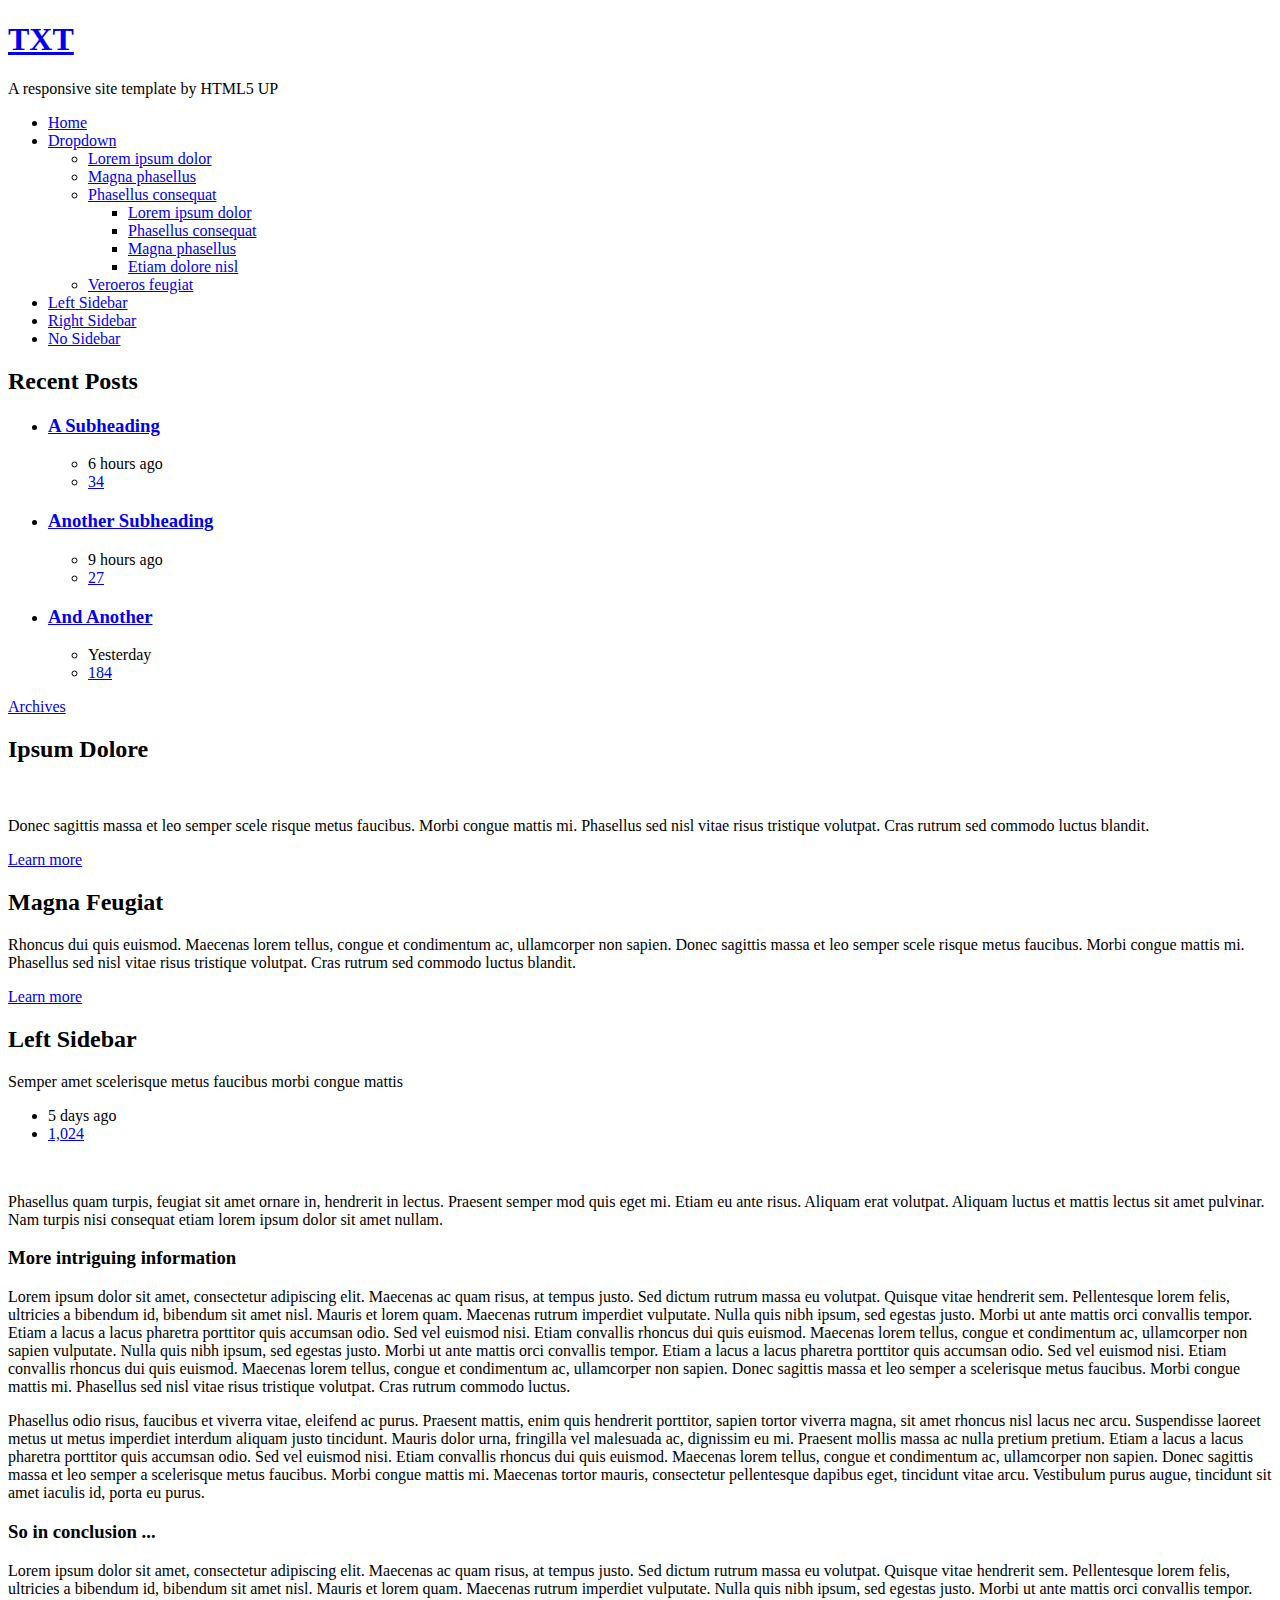
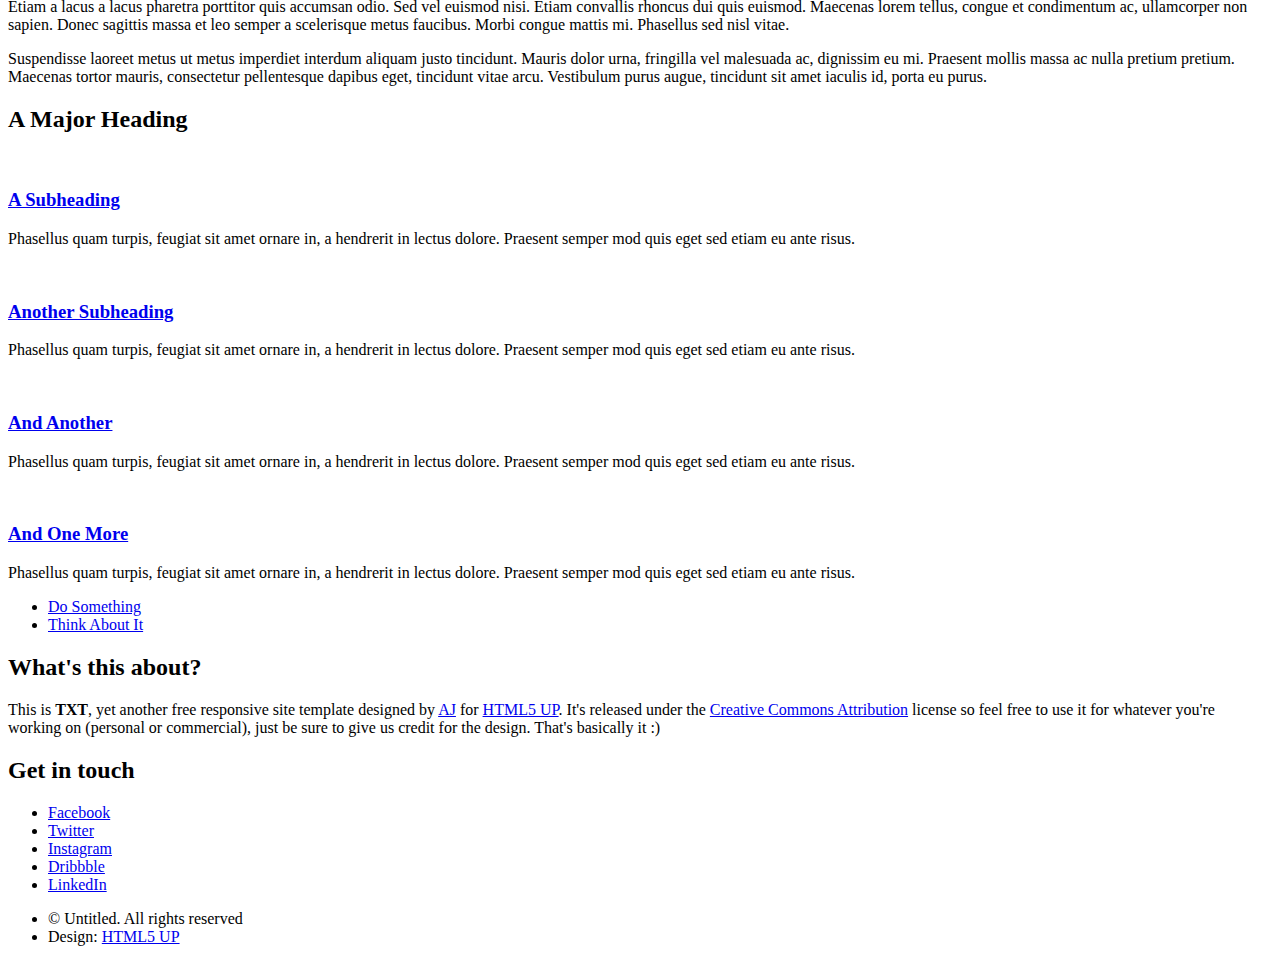
==== left-sidebar.html @ aaeebb62 "commit 4" ====
<!DOCTYPE HTML>
<!--
	TXT by HTML5 UP
	html5up.net | @ajlkn
	Free for personal and commercial use under the CCA 3.0 license (html5up.net/license)
-->
<html>
	<head>
		<title>Left Sidebar - TXT by HTML5 UP</title>
		<meta charset="utf-8" />
		<meta name="viewport" content="width=device-width, initial-scale=1, user-scalable=no" />
		<link rel="stylesheet" href="assets/css/main.css" />
	</head>
	<body class="is-preload">
		<div id="page-wrapper">

			<!-- Header -->
				<header id="header">
					<div class="logo container">
						<div>
							<h1><a href="index.html" id="logo">TXT</a></h1>
							<p>A responsive site template by HTML5 UP</p>
						</div>
					</div>
				</header>

			<!-- Nav -->
				<nav id="nav">
					<ul>
						<li><a href="index.html">Home</a></li>
						<li>
							<a href="#">Dropdown</a>
							<ul>
								<li><a href="#">Lorem ipsum dolor</a></li>
								<li><a href="#">Magna phasellus</a></li>
								<li>
									<a href="#">Phasellus consequat</a>
									<ul>
										<li><a href="#">Lorem ipsum dolor</a></li>
										<li><a href="#">Phasellus consequat</a></li>
										<li><a href="#">Magna phasellus</a></li>
										<li><a href="#">Etiam dolore nisl</a></li>
									</ul>
								</li>
								<li><a href="#">Veroeros feugiat</a></li>
							</ul>
						</li>
						<li class="current"><a href="left-sidebar.html">Left Sidebar</a></li>
						<li><a href="right-sidebar.html">Right Sidebar</a></li>
						<li><a href="no-sidebar.html">No Sidebar</a></li>
					</ul>
				</nav>

			<!-- Main -->
				<section id="main">
					<div class="container">
						<div class="row">
							<div class="col-3 col-12-medium">
								<div class="sidebar">

									<!-- Sidebar -->

										<!-- Recent Posts -->
											<section>
												<h2 class="major"><span>Recent Posts</span></h2>
												<ul class="divided">
													<li>
														<article class="box post-summary">
															<h3><a href="#">A Subheading</a></h3>
															<ul class="meta">
																<li class="icon fa-clock">6 hours ago</li>
																<li class="icon fa-comments"><a href="#">34</a></li>
															</ul>
														</article>
													</li>
													<li>
														<article class="box post-summary">
															<h3><a href="#">Another Subheading</a></h3>
															<ul class="meta">
																<li class="icon fa-clock">9 hours ago</li>
																<li class="icon fa-comments"><a href="#">27</a></li>
															</ul>
														</article>
													</li>
													<li>
														<article class="box post-summary">
															<h3><a href="#">And Another</a></h3>
															<ul class="meta">
																<li class="icon fa-clock">Yesterday</li>
																<li class="icon fa-comments"><a href="#">184</a></li>
															</ul>
														</article>
													</li>
												</ul>
												<a href="#" class="button alt">Archives</a>
											</section>

										<!-- Something -->
											<section>
												<h2 class="major"><span>Ipsum Dolore</span></h2>
												<a href="#" class="image featured"><img src="images/pic03.jpg" alt="" /></a>
												<p>
													Donec sagittis massa et leo semper scele risque metus faucibus. Morbi congue mattis mi.
													Phasellus sed nisl vitae risus tristique volutpat. Cras rutrum sed commodo luctus blandit.
												</p>
												<a href="#" class="button alt">Learn more</a>
											</section>

										<!-- Something -->
											<section>
												<h2 class="major"><span>Magna Feugiat</span></h2>
												<p>
													Rhoncus dui quis euismod. Maecenas lorem tellus, congue et condimentum ac, ullamcorper non sapien.
													Donec sagittis massa et leo semper scele risque metus faucibus. Morbi congue mattis mi.
													Phasellus sed nisl vitae risus tristique volutpat. Cras rutrum sed commodo luctus blandit.
												</p>
												<a href="#" class="button alt">Learn more</a>
											</section>

								</div>
							</div>
							<div class="col-9 col-12-medium imp-medium">
								<div class="content">

									<!-- Content -->

										<article class="box page-content">

											<header>
												<h2>Left Sidebar</h2>
												<p>Semper amet scelerisque metus faucibus morbi congue mattis</p>
												<ul class="meta">
													<li class="icon fa-clock">5 days ago</li>
													<li class="icon fa-comments"><a href="#">1,024</a></li>
												</ul>
											</header>

											<section>
												<span class="image featured"><img src="images/pic05.jpg" alt="" /></span>
												<p>
													Phasellus quam turpis, feugiat sit amet ornare in, hendrerit in lectus.
													Praesent semper mod quis eget mi. Etiam eu ante risus. Aliquam erat volutpat.
													Aliquam luctus et mattis lectus sit amet pulvinar. Nam turpis nisi
													consequat etiam lorem ipsum dolor sit amet nullam.
												</p>
											</section>

											<section>
												<h3>More intriguing information</h3>
												<p>
													Lorem ipsum dolor sit amet, consectetur adipiscing elit. Maecenas ac quam risus, at tempus
													justo. Sed dictum rutrum massa eu volutpat. Quisque vitae hendrerit sem. Pellentesque lorem felis,
													ultricies a bibendum id, bibendum sit amet nisl. Mauris et lorem quam. Maecenas rutrum imperdiet
													vulputate. Nulla quis nibh ipsum, sed egestas justo. Morbi ut ante mattis orci convallis tempor.
													Etiam a lacus a lacus pharetra porttitor quis accumsan odio. Sed vel euismod nisi. Etiam convallis
													rhoncus dui quis euismod. Maecenas lorem tellus, congue et condimentum ac, ullamcorper non sapien
													vulputate. Nulla quis nibh ipsum, sed egestas justo. Morbi ut ante mattis orci convallis tempor.
													Etiam a lacus a lacus pharetra porttitor quis accumsan odio. Sed vel euismod nisi. Etiam convallis
													rhoncus dui quis euismod. Maecenas lorem tellus, congue et condimentum ac, ullamcorper non sapien.
													Donec sagittis massa et leo semper a scelerisque metus faucibus. Morbi congue mattis mi.
													Phasellus sed nisl vitae risus tristique volutpat. Cras rutrum commodo luctus.
												</p>
												<p>
													Phasellus odio risus, faucibus et viverra vitae, eleifend ac purus. Praesent mattis, enim
													quis hendrerit porttitor, sapien tortor viverra magna, sit amet rhoncus nisl lacus nec arcu.
													Suspendisse laoreet metus ut metus imperdiet interdum aliquam justo tincidunt. Mauris dolor urna,
													fringilla vel malesuada ac, dignissim eu mi. Praesent mollis massa ac nulla pretium pretium.
													Etiam a lacus a lacus pharetra porttitor quis accumsan odio. Sed vel euismod nisi. Etiam convallis
													rhoncus dui quis euismod. Maecenas lorem tellus, congue et condimentum ac, ullamcorper non sapien.
													Donec sagittis massa et leo semper a scelerisque metus faucibus. Morbi congue mattis mi.
													Maecenas tortor mauris, consectetur pellentesque dapibus eget, tincidunt vitae arcu.
													Vestibulum purus augue, tincidunt sit amet iaculis id, porta eu purus.
												</p>
											</section>

											<section>
												<h3>So in conclusion ...</h3>
												<p>
													Lorem ipsum dolor sit amet, consectetur adipiscing elit. Maecenas ac quam risus, at tempus
													justo. Sed dictum rutrum massa eu volutpat. Quisque vitae hendrerit sem. Pellentesque lorem felis,
													ultricies a bibendum id, bibendum sit amet nisl. Mauris et lorem quam. Maecenas rutrum imperdiet
													vulputate. Nulla quis nibh ipsum, sed egestas justo. Morbi ut ante mattis orci convallis tempor.
													Etiam a lacus a lacus pharetra porttitor quis accumsan odio. Sed vel euismod nisi. Etiam convallis
													rhoncus dui quis euismod. Maecenas lorem tellus, congue et condimentum ac, ullamcorper non sapien.
													Donec sagittis massa et leo semper a scelerisque metus faucibus. Morbi congue mattis mi.
													Phasellus sed nisl vitae.
												</p>
												<p>
													Suspendisse laoreet metus ut metus imperdiet interdum aliquam justo tincidunt. Mauris dolor urna,
													fringilla vel malesuada ac, dignissim eu mi. Praesent mollis massa ac nulla pretium pretium.
													Maecenas tortor mauris, consectetur pellentesque dapibus eget, tincidunt vitae arcu.
													Vestibulum purus augue, tincidunt sit amet iaculis id, porta eu purus.
												</p>
											</section>

										</article>

								</div>
							</div>
							<div class="col-12">

								<!-- Features -->
									<section class="box features">
										<h2 class="major"><span>A Major Heading</span></h2>
										<div>
											<div class="row">
												<div class="col-3 col-6-medium col-12-small">

													<!-- Feature -->
														<section class="box feature">
															<a href="#" class="image featured"><img src="images/pic01.jpg" alt="" /></a>
															<h3><a href="#">A Subheading</a></h3>
															<p>
																Phasellus quam turpis, feugiat sit amet ornare in, a hendrerit in
																lectus dolore. Praesent semper mod quis eget sed etiam eu ante risus.
															</p>
														</section>

												</div>
												<div class="col-3 col-6-medium col-12-small">

													<!-- Feature -->
														<section class="box feature">
															<a href="#" class="image featured"><img src="images/pic02.jpg" alt="" /></a>
															<h3><a href="#">Another Subheading</a></h3>
															<p>
																Phasellus quam turpis, feugiat sit amet ornare in, a hendrerit in
																lectus dolore. Praesent semper mod quis eget sed etiam eu ante risus.
															</p>
														</section>

												</div>
												<div class="col-3 col-6-medium col-12-small">

													<!-- Feature -->
														<section class="box feature">
															<a href="#" class="image featured"><img src="images/pic03.jpg" alt="" /></a>
															<h3><a href="#">And Another</a></h3>
															<p>
																Phasellus quam turpis, feugiat sit amet ornare in, a hendrerit in
																lectus dolore. Praesent semper mod quis eget sed etiam eu ante risus.
															</p>
														</section>

												</div>
												<div class="col-3 col-6-medium col-12-small">

													<!-- Feature -->
														<section class="box feature">
															<a href="#" class="image featured"><img src="images/pic04.jpg" alt="" /></a>
															<h3><a href="#">And One More</a></h3>
															<p>
																Phasellus quam turpis, feugiat sit amet ornare in, a hendrerit in
																lectus dolore. Praesent semper mod quis eget sed etiam eu ante risus.
															</p>
														</section>

												</div>
												<div class="col-12">
													<ul class="actions">
														<li><a href="#" class="button large">Do Something</a></li>
														<li><a href="#" class="button alt large">Think About It</a></li>
													</ul>
												</div>
											</div>
										</div>
									</section>

							</div>
						</div>
					</div>
				</section>

			<!-- Footer -->
				<footer id="footer">
					<div class="container">
						<div class="row gtr-200">
							<div class="col-12">

								<!-- About -->
									<section>
										<h2 class="major"><span>What's this about?</span></h2>
										<p>
											This is <strong>TXT</strong>, yet another free responsive site template designed by
											<a href="http://twitter.com/ajlkn">AJ</a> for <a href="http://html5up.net">HTML5 UP</a>. It's released under the
											<a href="http://html5up.net/license/">Creative Commons Attribution</a> license so feel free to use it for
											whatever you're working on (personal or commercial), just be sure to give us credit for the design.
											That's basically it :)
										</p>
									</section>

							</div>
							<div class="col-12">

								<!-- Contact -->
									<section>
										<h2 class="major"><span>Get in touch</span></h2>
										<ul class="contact">
											<li><a class="icon brands fa-facebook-f" href="#"><span class="label">Facebook</span></a></li>
											<li><a class="icon brands fa-twitter" href="#"><span class="label">Twitter</span></a></li>
											<li><a class="icon brands fa-instagram" href="#"><span class="label">Instagram</span></a></li>
											<li><a class="icon brands fa-dribbble" href="#"><span class="label">Dribbble</span></a></li>
											<li><a class="icon brands fa-linkedin-in" href="#"><span class="label">LinkedIn</span></a></li>
										</ul>
									</section>

							</div>
						</div>

						<!-- Copyright -->
							<div id="copyright">
								<ul class="menu">
									<li>&copy; Untitled. All rights reserved</li><li>Design: <a href="http://html5up.net">HTML5 UP</a></li>
								</ul>
							</div>

					</div>
				</footer>

		</div>

		<!-- Scripts -->
			<script src="assets/js/jquery.min.js"></script>
			<script src="assets/js/jquery.dropotron.min.js"></script>
			<script src="assets/js/jquery.scrolly.min.js"></script>
			<script src="assets/js/browser.min.js"></script>
			<script src="assets/js/breakpoints.min.js"></script>
			<script src="assets/js/util.js"></script>
			<script src="assets/js/main.js"></script>

	</body>
</html>
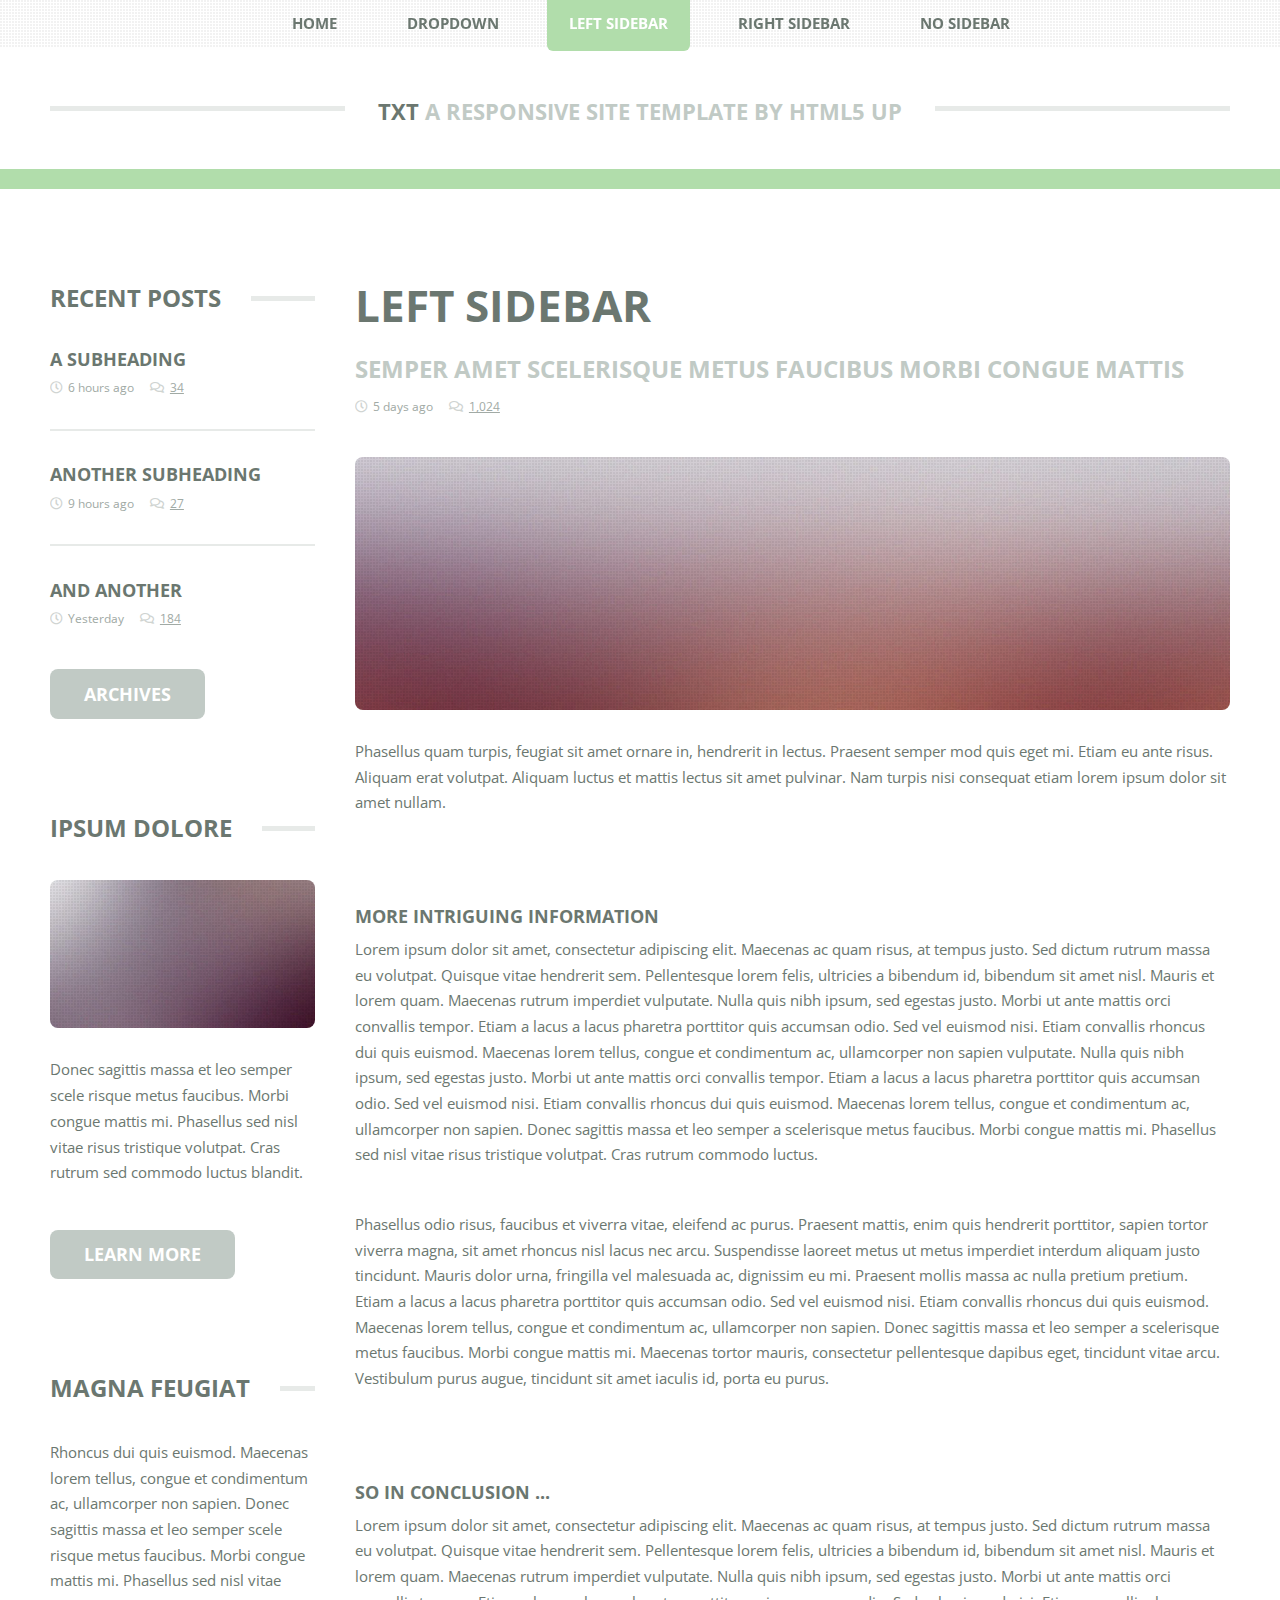
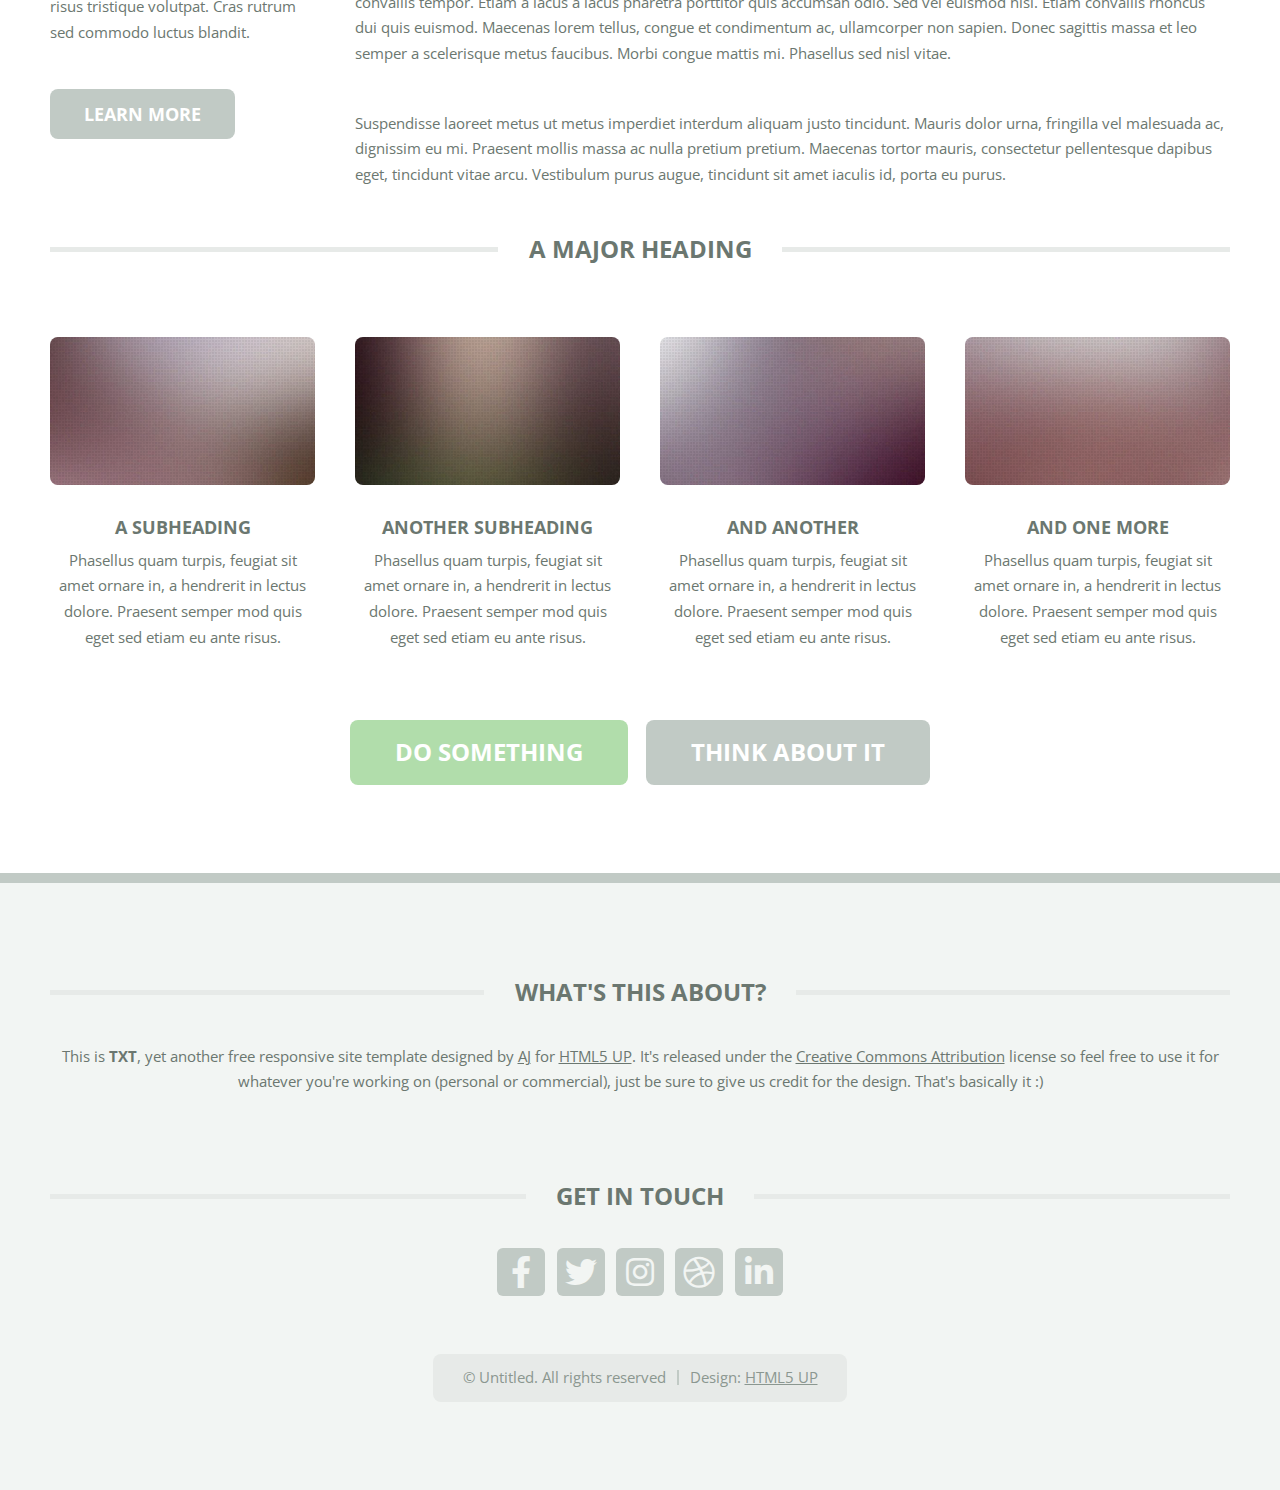
==== commit 6afbe185: "added again" ====
--- a/left-sidebar.html
+++ b/left-sidebar.html
@@ -1,332 +1,332 @@
-<!DOCTYPE HTML>
-<!--
-	TXT by HTML5 UP
-	html5up.net | @ajlkn
-	Free for personal and commercial use under the CCA 3.0 license (html5up.net/license)
--->
-<html>
-	<head>
-		<title>Left Sidebar - TXT by HTML5 UP</title>
-		<meta charset="utf-8" />
-		<meta name="viewport" content="width=device-width, initial-scale=1, user-scalable=no" />
-		<link rel="stylesheet" href="assets/css/main.css" />
-	</head>
-	<body class="is-preload">
-		<div id="page-wrapper">
-
-			<!-- Header -->
-				<header id="header">
-					<div class="logo container">
-						<div>
-							<h1><a href="index.html" id="logo">TXT</a></h1>
-							<p>A responsive site template by HTML5 UP</p>
-						</div>
-					</div>
-				</header>
-
-			<!-- Nav -->
-				<nav id="nav">
-					<ul>
-						<li><a href="index.html">Home</a></li>
-						<li>
-							<a href="#">Dropdown</a>
-							<ul>
-								<li><a href="#">Lorem ipsum dolor</a></li>
-								<li><a href="#">Magna phasellus</a></li>
-								<li>
-									<a href="#">Phasellus consequat</a>
-									<ul>
-										<li><a href="#">Lorem ipsum dolor</a></li>
-										<li><a href="#">Phasellus consequat</a></li>
-										<li><a href="#">Magna phasellus</a></li>
-										<li><a href="#">Etiam dolore nisl</a></li>
-									</ul>
-								</li>
-								<li><a href="#">Veroeros feugiat</a></li>
-							</ul>
-						</li>
-						<li class="current"><a href="left-sidebar.html">Left Sidebar</a></li>
-						<li><a href="right-sidebar.html">Right Sidebar</a></li>
-						<li><a href="no-sidebar.html">No Sidebar</a></li>
-					</ul>
-				</nav>
-
-			<!-- Main -->
-				<section id="main">
-					<div class="container">
-						<div class="row">
-							<div class="col-3 col-12-medium">
-								<div class="sidebar">
-
-									<!-- Sidebar -->
-
-										<!-- Recent Posts -->
-											<section>
-												<h2 class="major"><span>Recent Posts</span></h2>
-												<ul class="divided">
-													<li>
-														<article class="box post-summary">
-															<h3><a href="#">A Subheading</a></h3>
-															<ul class="meta">
-																<li class="icon fa-clock">6 hours ago</li>
-																<li class="icon fa-comments"><a href="#">34</a></li>
-															</ul>
-														</article>
-													</li>
-													<li>
-														<article class="box post-summary">
-															<h3><a href="#">Another Subheading</a></h3>
-															<ul class="meta">
-																<li class="icon fa-clock">9 hours ago</li>
-																<li class="icon fa-comments"><a href="#">27</a></li>
-															</ul>
-														</article>
-													</li>
-													<li>
-														<article class="box post-summary">
-															<h3><a href="#">And Another</a></h3>
-															<ul class="meta">
-																<li class="icon fa-clock">Yesterday</li>
-																<li class="icon fa-comments"><a href="#">184</a></li>
-															</ul>
-														</article>
-													</li>
-												</ul>
-												<a href="#" class="button alt">Archives</a>
-											</section>
-
-										<!-- Something -->
-											<section>
-												<h2 class="major"><span>Ipsum Dolore</span></h2>
-												<a href="#" class="image featured"><img src="images/pic03.jpg" alt="" /></a>
-												<p>
-													Donec sagittis massa et leo semper scele risque metus faucibus. Morbi congue mattis mi.
-													Phasellus sed nisl vitae risus tristique volutpat. Cras rutrum sed commodo luctus blandit.
-												</p>
-												<a href="#" class="button alt">Learn more</a>
-											</section>
-
-										<!-- Something -->
-											<section>
-												<h2 class="major"><span>Magna Feugiat</span></h2>
-												<p>
-													Rhoncus dui quis euismod. Maecenas lorem tellus, congue et condimentum ac, ullamcorper non sapien.
-													Donec sagittis massa et leo semper scele risque metus faucibus. Morbi congue mattis mi.
-													Phasellus sed nisl vitae risus tristique volutpat. Cras rutrum sed commodo luctus blandit.
-												</p>
-												<a href="#" class="button alt">Learn more</a>
-											</section>
-
-								</div>
-							</div>
-							<div class="col-9 col-12-medium imp-medium">
-								<div class="content">
-
-									<!-- Content -->
-
-										<article class="box page-content">
-
-											<header>
-												<h2>Left Sidebar</h2>
-												<p>Semper amet scelerisque metus faucibus morbi congue mattis</p>
-												<ul class="meta">
-													<li class="icon fa-clock">5 days ago</li>
-													<li class="icon fa-comments"><a href="#">1,024</a></li>
-												</ul>
-											</header>
-
-											<section>
-												<span class="image featured"><img src="images/pic05.jpg" alt="" /></span>
-												<p>
-													Phasellus quam turpis, feugiat sit amet ornare in, hendrerit in lectus.
-													Praesent semper mod quis eget mi. Etiam eu ante risus. Aliquam erat volutpat.
-													Aliquam luctus et mattis lectus sit amet pulvinar. Nam turpis nisi
-													consequat etiam lorem ipsum dolor sit amet nullam.
-												</p>
-											</section>
-
-											<section>
-												<h3>More intriguing information</h3>
-												<p>
-													Lorem ipsum dolor sit amet, consectetur adipiscing elit. Maecenas ac quam risus, at tempus
-													justo. Sed dictum rutrum massa eu volutpat. Quisque vitae hendrerit sem. Pellentesque lorem felis,
-													ultricies a bibendum id, bibendum sit amet nisl. Mauris et lorem quam. Maecenas rutrum imperdiet
-													vulputate. Nulla quis nibh ipsum, sed egestas justo. Morbi ut ante mattis orci convallis tempor.
-													Etiam a lacus a lacus pharetra porttitor quis accumsan odio. Sed vel euismod nisi. Etiam convallis
-													rhoncus dui quis euismod. Maecenas lorem tellus, congue et condimentum ac, ullamcorper non sapien
-													vulputate. Nulla quis nibh ipsum, sed egestas justo. Morbi ut ante mattis orci convallis tempor.
-													Etiam a lacus a lacus pharetra porttitor quis accumsan odio. Sed vel euismod nisi. Etiam convallis
-													rhoncus dui quis euismod. Maecenas lorem tellus, congue et condimentum ac, ullamcorper non sapien.
-													Donec sagittis massa et leo semper a scelerisque metus faucibus. Morbi congue mattis mi.
-													Phasellus sed nisl vitae risus tristique volutpat. Cras rutrum commodo luctus.
-												</p>
-												<p>
-													Phasellus odio risus, faucibus et viverra vitae, eleifend ac purus. Praesent mattis, enim
-													quis hendrerit porttitor, sapien tortor viverra magna, sit amet rhoncus nisl lacus nec arcu.
-													Suspendisse laoreet metus ut metus imperdiet interdum aliquam justo tincidunt. Mauris dolor urna,
-													fringilla vel malesuada ac, dignissim eu mi. Praesent mollis massa ac nulla pretium pretium.
-													Etiam a lacus a lacus pharetra porttitor quis accumsan odio. Sed vel euismod nisi. Etiam convallis
-													rhoncus dui quis euismod. Maecenas lorem tellus, congue et condimentum ac, ullamcorper non sapien.
-													Donec sagittis massa et leo semper a scelerisque metus faucibus. Morbi congue mattis mi.
-													Maecenas tortor mauris, consectetur pellentesque dapibus eget, tincidunt vitae arcu.
-													Vestibulum purus augue, tincidunt sit amet iaculis id, porta eu purus.
-												</p>
-											</section>
-
-											<section>
-												<h3>So in conclusion ...</h3>
-												<p>
-													Lorem ipsum dolor sit amet, consectetur adipiscing elit. Maecenas ac quam risus, at tempus
-													justo. Sed dictum rutrum massa eu volutpat. Quisque vitae hendrerit sem. Pellentesque lorem felis,
-													ultricies a bibendum id, bibendum sit amet nisl. Mauris et lorem quam. Maecenas rutrum imperdiet
-													vulputate. Nulla quis nibh ipsum, sed egestas justo. Morbi ut ante mattis orci convallis tempor.
-													Etiam a lacus a lacus pharetra porttitor quis accumsan odio. Sed vel euismod nisi. Etiam convallis
-													rhoncus dui quis euismod. Maecenas lorem tellus, congue et condimentum ac, ullamcorper non sapien.
-													Donec sagittis massa et leo semper a scelerisque metus faucibus. Morbi congue mattis mi.
-													Phasellus sed nisl vitae.
-												</p>
-												<p>
-													Suspendisse laoreet metus ut metus imperdiet interdum aliquam justo tincidunt. Mauris dolor urna,
-													fringilla vel malesuada ac, dignissim eu mi. Praesent mollis massa ac nulla pretium pretium.
-													Maecenas tortor mauris, consectetur pellentesque dapibus eget, tincidunt vitae arcu.
-													Vestibulum purus augue, tincidunt sit amet iaculis id, porta eu purus.
-												</p>
-											</section>
-
-										</article>
-
-								</div>
-							</div>
-							<div class="col-12">
-
-								<!-- Features -->
-									<section class="box features">
-										<h2 class="major"><span>A Major Heading</span></h2>
-										<div>
-											<div class="row">
-												<div class="col-3 col-6-medium col-12-small">
-
-													<!-- Feature -->
-														<section class="box feature">
-															<a href="#" class="image featured"><img src="images/pic01.jpg" alt="" /></a>
-															<h3><a href="#">A Subheading</a></h3>
-															<p>
-																Phasellus quam turpis, feugiat sit amet ornare in, a hendrerit in
-																lectus dolore. Praesent semper mod quis eget sed etiam eu ante risus.
-															</p>
-														</section>
-
-												</div>
-												<div class="col-3 col-6-medium col-12-small">
-
-													<!-- Feature -->
-														<section class="box feature">
-															<a href="#" class="image featured"><img src="images/pic02.jpg" alt="" /></a>
-															<h3><a href="#">Another Subheading</a></h3>
-															<p>
-																Phasellus quam turpis, feugiat sit amet ornare in, a hendrerit in
-																lectus dolore. Praesent semper mod quis eget sed etiam eu ante risus.
-															</p>
-														</section>
-
-												</div>
-												<div class="col-3 col-6-medium col-12-small">
-
-													<!-- Feature -->
-														<section class="box feature">
-															<a href="#" class="image featured"><img src="images/pic03.jpg" alt="" /></a>
-															<h3><a href="#">And Another</a></h3>
-															<p>
-																Phasellus quam turpis, feugiat sit amet ornare in, a hendrerit in
-																lectus dolore. Praesent semper mod quis eget sed etiam eu ante risus.
-															</p>
-														</section>
-
-												</div>
-												<div class="col-3 col-6-medium col-12-small">
-
-													<!-- Feature -->
-														<section class="box feature">
-															<a href="#" class="image featured"><img src="images/pic04.jpg" alt="" /></a>
-															<h3><a href="#">And One More</a></h3>
-															<p>
-																Phasellus quam turpis, feugiat sit amet ornare in, a hendrerit in
-																lectus dolore. Praesent semper mod quis eget sed etiam eu ante risus.
-															</p>
-														</section>
-
-												</div>
-												<div class="col-12">
-													<ul class="actions">
-														<li><a href="#" class="button large">Do Something</a></li>
-														<li><a href="#" class="button alt large">Think About It</a></li>
-													</ul>
-												</div>
-											</div>
-										</div>
-									</section>
-
-							</div>
-						</div>
-					</div>
-				</section>
-
-			<!-- Footer -->
-				<footer id="footer">
-					<div class="container">
-						<div class="row gtr-200">
-							<div class="col-12">
-
-								<!-- About -->
-									<section>
-										<h2 class="major"><span>What's this about?</span></h2>
-										<p>
-											This is <strong>TXT</strong>, yet another free responsive site template designed by
-											<a href="http://twitter.com/ajlkn">AJ</a> for <a href="http://html5up.net">HTML5 UP</a>. It's released under the
-											<a href="http://html5up.net/license/">Creative Commons Attribution</a> license so feel free to use it for
-											whatever you're working on (personal or commercial), just be sure to give us credit for the design.
-											That's basically it :)
-										</p>
-									</section>
-
-							</div>
-							<div class="col-12">
-
-								<!-- Contact -->
-									<section>
-										<h2 class="major"><span>Get in touch</span></h2>
-										<ul class="contact">
-											<li><a class="icon brands fa-facebook-f" href="#"><span class="label">Facebook</span></a></li>
-											<li><a class="icon brands fa-twitter" href="#"><span class="label">Twitter</span></a></li>
-											<li><a class="icon brands fa-instagram" href="#"><span class="label">Instagram</span></a></li>
-											<li><a class="icon brands fa-dribbble" href="#"><span class="label">Dribbble</span></a></li>
-											<li><a class="icon brands fa-linkedin-in" href="#"><span class="label">LinkedIn</span></a></li>
-										</ul>
-									</section>
-
-							</div>
-						</div>
-
-						<!-- Copyright -->
-							<div id="copyright">
-								<ul class="menu">
-									<li>&copy; Untitled. All rights reserved</li><li>Design: <a href="http://html5up.net">HTML5 UP</a></li>
-								</ul>
-							</div>
-
-					</div>
-				</footer>
-
-		</div>
-
-		<!-- Scripts -->
-			<script src="assets/js/jquery.min.js"></script>
-			<script src="assets/js/jquery.dropotron.min.js"></script>
-			<script src="assets/js/jquery.scrolly.min.js"></script>
-			<script src="assets/js/browser.min.js"></script>
-			<script src="assets/js/breakpoints.min.js"></script>
-			<script src="assets/js/util.js"></script>
-			<script src="assets/js/main.js"></script>
-
-	</body>
+<!DOCTYPE HTML>
+<!--
+	TXT by HTML5 UP
+	html5up.net | @ajlkn
+	Free for personal and commercial use under the CCA 3.0 license (html5up.net/license)
+-->
+<html>
+	<head>
+		<title>Left Sidebar - TXT by HTML5 UP</title>
+		<meta charset="utf-8" />
+		<meta name="viewport" content="width=device-width, initial-scale=1, user-scalable=no" />
+		<link rel="stylesheet" href="assets/css/main.css" />
+	</head>
+	<body class="is-preload">
+		<div id="page-wrapper">
+
+			<!-- Header -->
+				<header id="header">
+					<div class="logo container">
+						<div>
+							<h1><a href="index.html" id="logo">TXT</a></h1>
+							<p>A responsive site template by HTML5 UP</p>
+						</div>
+					</div>
+				</header>
+
+			<!-- Nav -->
+				<nav id="nav">
+					<ul>
+						<li><a href="index.html">Home</a></li>
+						<li>
+							<a href="#">Dropdown</a>
+							<ul>
+								<li><a href="#">Lorem ipsum dolor</a></li>
+								<li><a href="#">Magna phasellus</a></li>
+								<li>
+									<a href="#">Phasellus consequat</a>
+									<ul>
+										<li><a href="#">Lorem ipsum dolor</a></li>
+										<li><a href="#">Phasellus consequat</a></li>
+										<li><a href="#">Magna phasellus</a></li>
+										<li><a href="#">Etiam dolore nisl</a></li>
+									</ul>
+								</li>
+								<li><a href="#">Veroeros feugiat</a></li>
+							</ul>
+						</li>
+						<li class="current"><a href="left-sidebar.html">Left Sidebar</a></li>
+						<li><a href="right-sidebar.html">Right Sidebar</a></li>
+						<li><a href="no-sidebar.html">No Sidebar</a></li>
+					</ul>
+				</nav>
+
+			<!-- Main -->
+				<section id="main">
+					<div class="container">
+						<div class="row">
+							<div class="col-3 col-12-medium">
+								<div class="sidebar">
+
+									<!-- Sidebar -->
+
+										<!-- Recent Posts -->
+											<section>
+												<h2 class="major"><span>Recent Posts</span></h2>
+												<ul class="divided">
+													<li>
+														<article class="box post-summary">
+															<h3><a href="#">A Subheading</a></h3>
+															<ul class="meta">
+																<li class="icon fa-clock">6 hours ago</li>
+																<li class="icon fa-comments"><a href="#">34</a></li>
+															</ul>
+														</article>
+													</li>
+													<li>
+														<article class="box post-summary">
+															<h3><a href="#">Another Subheading</a></h3>
+															<ul class="meta">
+																<li class="icon fa-clock">9 hours ago</li>
+																<li class="icon fa-comments"><a href="#">27</a></li>
+															</ul>
+														</article>
+													</li>
+													<li>
+														<article class="box post-summary">
+															<h3><a href="#">And Another</a></h3>
+															<ul class="meta">
+																<li class="icon fa-clock">Yesterday</li>
+																<li class="icon fa-comments"><a href="#">184</a></li>
+															</ul>
+														</article>
+													</li>
+												</ul>
+												<a href="#" class="button alt">Archives</a>
+											</section>
+
+										<!-- Something -->
+											<section>
+												<h2 class="major"><span>Ipsum Dolore</span></h2>
+												<a href="#" class="image featured"><img src="images/pic03.jpg" alt="" /></a>
+												<p>
+													Donec sagittis massa et leo semper scele risque metus faucibus. Morbi congue mattis mi.
+													Phasellus sed nisl vitae risus tristique volutpat. Cras rutrum sed commodo luctus blandit.
+												</p>
+												<a href="#" class="button alt">Learn more</a>
+											</section>
+
+										<!-- Something -->
+											<section>
+												<h2 class="major"><span>Magna Feugiat</span></h2>
+												<p>
+													Rhoncus dui quis euismod. Maecenas lorem tellus, congue et condimentum ac, ullamcorper non sapien.
+													Donec sagittis massa et leo semper scele risque metus faucibus. Morbi congue mattis mi.
+													Phasellus sed nisl vitae risus tristique volutpat. Cras rutrum sed commodo luctus blandit.
+												</p>
+												<a href="#" class="button alt">Learn more</a>
+											</section>
+
+								</div>
+							</div>
+							<div class="col-9 col-12-medium imp-medium">
+								<div class="content">
+
+									<!-- Content -->
+
+										<article class="box page-content">
+
+											<header>
+												<h2>Left Sidebar</h2>
+												<p>Semper amet scelerisque metus faucibus morbi congue mattis</p>
+												<ul class="meta">
+													<li class="icon fa-clock">5 days ago</li>
+													<li class="icon fa-comments"><a href="#">1,024</a></li>
+												</ul>
+											</header>
+
+											<section>
+												<span class="image featured"><img src="images/pic05.jpg" alt="" /></span>
+												<p>
+													Phasellus quam turpis, feugiat sit amet ornare in, hendrerit in lectus.
+													Praesent semper mod quis eget mi. Etiam eu ante risus. Aliquam erat volutpat.
+													Aliquam luctus et mattis lectus sit amet pulvinar. Nam turpis nisi
+													consequat etiam lorem ipsum dolor sit amet nullam.
+												</p>
+											</section>
+
+											<section>
+												<h3>More intriguing information</h3>
+												<p>
+													Lorem ipsum dolor sit amet, consectetur adipiscing elit. Maecenas ac quam risus, at tempus
+													justo. Sed dictum rutrum massa eu volutpat. Quisque vitae hendrerit sem. Pellentesque lorem felis,
+													ultricies a bibendum id, bibendum sit amet nisl. Mauris et lorem quam. Maecenas rutrum imperdiet
+													vulputate. Nulla quis nibh ipsum, sed egestas justo. Morbi ut ante mattis orci convallis tempor.
+													Etiam a lacus a lacus pharetra porttitor quis accumsan odio. Sed vel euismod nisi. Etiam convallis
+													rhoncus dui quis euismod. Maecenas lorem tellus, congue et condimentum ac, ullamcorper non sapien
+													vulputate. Nulla quis nibh ipsum, sed egestas justo. Morbi ut ante mattis orci convallis tempor.
+													Etiam a lacus a lacus pharetra porttitor quis accumsan odio. Sed vel euismod nisi. Etiam convallis
+													rhoncus dui quis euismod. Maecenas lorem tellus, congue et condimentum ac, ullamcorper non sapien.
+													Donec sagittis massa et leo semper a scelerisque metus faucibus. Morbi congue mattis mi.
+													Phasellus sed nisl vitae risus tristique volutpat. Cras rutrum commodo luctus.
+												</p>
+												<p>
+													Phasellus odio risus, faucibus et viverra vitae, eleifend ac purus. Praesent mattis, enim
+													quis hendrerit porttitor, sapien tortor viverra magna, sit amet rhoncus nisl lacus nec arcu.
+													Suspendisse laoreet metus ut metus imperdiet interdum aliquam justo tincidunt. Mauris dolor urna,
+													fringilla vel malesuada ac, dignissim eu mi. Praesent mollis massa ac nulla pretium pretium.
+													Etiam a lacus a lacus pharetra porttitor quis accumsan odio. Sed vel euismod nisi. Etiam convallis
+													rhoncus dui quis euismod. Maecenas lorem tellus, congue et condimentum ac, ullamcorper non sapien.
+													Donec sagittis massa et leo semper a scelerisque metus faucibus. Morbi congue mattis mi.
+													Maecenas tortor mauris, consectetur pellentesque dapibus eget, tincidunt vitae arcu.
+													Vestibulum purus augue, tincidunt sit amet iaculis id, porta eu purus.
+												</p>
+											</section>
+
+											<section>
+												<h3>So in conclusion ...</h3>
+												<p>
+													Lorem ipsum dolor sit amet, consectetur adipiscing elit. Maecenas ac quam risus, at tempus
+													justo. Sed dictum rutrum massa eu volutpat. Quisque vitae hendrerit sem. Pellentesque lorem felis,
+													ultricies a bibendum id, bibendum sit amet nisl. Mauris et lorem quam. Maecenas rutrum imperdiet
+													vulputate. Nulla quis nibh ipsum, sed egestas justo. Morbi ut ante mattis orci convallis tempor.
+													Etiam a lacus a lacus pharetra porttitor quis accumsan odio. Sed vel euismod nisi. Etiam convallis
+													rhoncus dui quis euismod. Maecenas lorem tellus, congue et condimentum ac, ullamcorper non sapien.
+													Donec sagittis massa et leo semper a scelerisque metus faucibus. Morbi congue mattis mi.
+													Phasellus sed nisl vitae.
+												</p>
+												<p>
+													Suspendisse laoreet metus ut metus imperdiet interdum aliquam justo tincidunt. Mauris dolor urna,
+													fringilla vel malesuada ac, dignissim eu mi. Praesent mollis massa ac nulla pretium pretium.
+													Maecenas tortor mauris, consectetur pellentesque dapibus eget, tincidunt vitae arcu.
+													Vestibulum purus augue, tincidunt sit amet iaculis id, porta eu purus.
+												</p>
+											</section>
+
+										</article>
+
+								</div>
+							</div>
+							<div class="col-12">
+
+								<!-- Features -->
+									<section class="box features">
+										<h2 class="major"><span>A Major Heading</span></h2>
+										<div>
+											<div class="row">
+												<div class="col-3 col-6-medium col-12-small">
+
+													<!-- Feature -->
+														<section class="box feature">
+															<a href="#" class="image featured"><img src="images/pic01.jpg" alt="" /></a>
+															<h3><a href="#">A Subheading</a></h3>
+															<p>
+																Phasellus quam turpis, feugiat sit amet ornare in, a hendrerit in
+																lectus dolore. Praesent semper mod quis eget sed etiam eu ante risus.
+															</p>
+														</section>
+
+												</div>
+												<div class="col-3 col-6-medium col-12-small">
+
+													<!-- Feature -->
+														<section class="box feature">
+															<a href="#" class="image featured"><img src="images/pic02.jpg" alt="" /></a>
+															<h3><a href="#">Another Subheading</a></h3>
+															<p>
+																Phasellus quam turpis, feugiat sit amet ornare in, a hendrerit in
+																lectus dolore. Praesent semper mod quis eget sed etiam eu ante risus.
+															</p>
+														</section>
+
+												</div>
+												<div class="col-3 col-6-medium col-12-small">
+
+													<!-- Feature -->
+														<section class="box feature">
+															<a href="#" class="image featured"><img src="images/pic03.jpg" alt="" /></a>
+															<h3><a href="#">And Another</a></h3>
+															<p>
+																Phasellus quam turpis, feugiat sit amet ornare in, a hendrerit in
+																lectus dolore. Praesent semper mod quis eget sed etiam eu ante risus.
+															</p>
+														</section>
+
+												</div>
+												<div class="col-3 col-6-medium col-12-small">
+
+													<!-- Feature -->
+														<section class="box feature">
+															<a href="#" class="image featured"><img src="images/pic04.jpg" alt="" /></a>
+															<h3><a href="#">And One More</a></h3>
+															<p>
+																Phasellus quam turpis, feugiat sit amet ornare in, a hendrerit in
+																lectus dolore. Praesent semper mod quis eget sed etiam eu ante risus.
+															</p>
+														</section>
+
+												</div>
+												<div class="col-12">
+													<ul class="actions">
+														<li><a href="#" class="button large">Do Something</a></li>
+														<li><a href="#" class="button alt large">Think About It</a></li>
+													</ul>
+												</div>
+											</div>
+										</div>
+									</section>
+
+							</div>
+						</div>
+					</div>
+				</section>
+
+			<!-- Footer -->
+				<footer id="footer">
+					<div class="container">
+						<div class="row gtr-200">
+							<div class="col-12">
+
+								<!-- About -->
+									<section>
+										<h2 class="major"><span>What's this about?</span></h2>
+										<p>
+											This is <strong>TXT</strong>, yet another free responsive site template designed by
+											<a href="http://twitter.com/ajlkn">AJ</a> for <a href="http://html5up.net">HTML5 UP</a>. It's released under the
+											<a href="http://html5up.net/license/">Creative Commons Attribution</a> license so feel free to use it for
+											whatever you're working on (personal or commercial), just be sure to give us credit for the design.
+											That's basically it :)
+										</p>
+									</section>
+
+							</div>
+							<div class="col-12">
+
+								<!-- Contact -->
+									<section>
+										<h2 class="major"><span>Get in touch</span></h2>
+										<ul class="contact">
+											<li><a class="icon brands fa-facebook-f" href="#"><span class="label">Facebook</span></a></li>
+											<li><a class="icon brands fa-twitter" href="#"><span class="label">Twitter</span></a></li>
+											<li><a class="icon brands fa-instagram" href="#"><span class="label">Instagram</span></a></li>
+											<li><a class="icon brands fa-dribbble" href="#"><span class="label">Dribbble</span></a></li>
+											<li><a class="icon brands fa-linkedin-in" href="#"><span class="label">LinkedIn</span></a></li>
+										</ul>
+									</section>
+
+							</div>
+						</div>
+
+						<!-- Copyright -->
+							<div id="copyright">
+								<ul class="menu">
+									<li>&copy; Untitled. All rights reserved</li><li>Design: <a href="http://html5up.net">HTML5 UP</a></li>
+								</ul>
+							</div>
+
+					</div>
+				</footer>
+
+		</div>
+
+		<!-- Scripts -->
+			<script src="assets/js/jquery.min.js"></script>
+			<script src="assets/js/jquery.dropotron.min.js"></script>
+			<script src="assets/js/jquery.scrolly.min.js"></script>
+			<script src="assets/js/browser.min.js"></script>
+			<script src="assets/js/breakpoints.min.js"></script>
+			<script src="assets/js/util.js"></script>
+			<script src="assets/js/main.js"></script>
+
+	</body>
 </html>--- a/assets/css/main.css
+++ b/assets/css/main.css
@@ -0,0 +1,3107 @@
+@import url("fontawesome-all.min.css");
+@import url("https://fonts.googleapis.com/css?family=Open+Sans:400,400italic,700,700italic|Open+Sans+Condensed:700");
+
+/*
+	TXT by HTML5 UP
+	html5up.net | @ajlkn
+	Free for personal and commercial use under the CCA 3.0 license (html5up.net/license)
+*/
+
+html, body, div, span, applet, object,
+iframe, h1, h2, h3, h4, h5, h6, p, blockquote,
+pre, a, abbr, acronym, address, big, cite,
+code, del, dfn, em, img, ins, kbd, q, s, samp,
+small, strike, strong, sub, sup, tt, var, b,
+u, i, center, dl, dt, dd, ol, ul, li, fieldset,
+form, label, legend, table, caption, tbody,
+tfoot, thead, tr, th, td, article, aside,
+canvas, details, embed, figure, figcaption,
+footer, header, hgroup, menu, nav, output, ruby,
+section, summary, time, mark, audio, video {
+	margin: 0;
+	padding: 0;
+	border: 0;
+	font-size: 100%;
+	font: inherit;
+	vertical-align: baseline;}
+
+article, aside, details, figcaption, figure,
+footer, header, hgroup, menu, nav, section {
+	display: block;}
+
+body {
+	line-height: 1;
+}
+
+ol, ul {
+	list-style: none;
+}
+
+blockquote, q {
+	quotes: none;
+}
+
+	blockquote:before, blockquote:after, q:before, q:after {
+		content: '';
+		content: none;
+	}
+
+table {
+	border-collapse: collapse;
+	border-spacing: 0;
+}
+
+body {
+	-webkit-text-size-adjust: none;
+}
+
+mark {
+	background-color: transparent;
+	color: inherit;
+}
+
+input::-moz-focus-inner {
+	border: 0;
+	padding: 0;
+}
+
+input, select, textarea {
+	-moz-appearance: none;
+	-webkit-appearance: none;
+	-ms-appearance: none;
+	appearance: none;
+}
+
+/* Basic */
+
+	html {
+		box-sizing: border-box;
+	}
+
+	*, *:before, *:after {
+		box-sizing: inherit;
+	}
+
+	body {
+		background: #f2f5f3;
+	}
+
+		body.is-preload *, body.is-preload *:before, body.is-preload *:after {
+			-moz-animation: none !important;
+			-webkit-animation: none !important;
+			-ms-animation: none !important;
+			animation: none !important;
+			-moz-transition: none !important;
+			-webkit-transition: none !important;
+			-ms-transition: none !important;
+			transition: none !important;
+		}
+
+	body, input, textarea, select {
+		font-family: 'Open Sans', sans-serif;
+		font-weight: 400;
+		color: #6b7770;
+		font-size: 13pt;
+		line-height: 2em;
+	}
+
+	h1, h2, h3, h4, h5, h6 {
+		font-family: 'Open Sans Condensed', sans-serif;
+		font-weight: 700;
+		text-transform: uppercase;
+		color: #6b7770;
+		margin: 0 0 0.5em 0;
+		line-height: 1.3;
+	}
+
+	h1 a, h2 a, h3 a, h4 a, h5 a, h6 a {
+		text-decoration: none;
+		color: inherit;
+	}
+
+	h2 {
+		font-size: 1.65em;
+	}
+
+		h2.major {
+			position: relative;
+			border-top: solid 5px #e7eae8;
+			font-size: 1.65em;
+			text-align: center;
+			margin: 0 0 3em 0;
+			top: 0.775em;
+		}
+
+			h2.major span {
+				background: #fff;
+				position: relative;
+				display: inline-block;
+				top: -0.775em;
+				padding: 0 1.25em 0 1.25em;
+			}
+
+	h3, h4 {
+		font-size: 1.25em;
+	}
+
+	a {
+		color: #006376;
+		text-decoration: underline;
+	}
+
+		a:hover {
+			text-decoration: none;
+		}
+
+	b, strong {
+		font-weight: 700;
+		color: #6b7770;
+	}
+
+	i, em {
+		font-style: italic;
+	}
+
+	br.clear {
+		clear: both;
+	}
+
+	sub {
+		position: relative;
+		top: 0.5em;
+		font-size: 0.8em;
+	}
+
+	sup {
+		position: relative;
+		top: -0.5em;
+		font-size: 0.8em;
+	}
+
+	hr {
+		border: 0;
+		border-top: solid 2px #E7EAE8;
+		margin: 0 0 3em 0;
+	}
+
+	blockquote {
+		border-left: solid 5px #E7EAE8;
+		padding: 1em 0 1em 1.5em;
+		font-style: italic;
+	}
+
+	p, ul, ol, dl, table {
+		margin-bottom: 3em;
+	}
+
+/* Section/Article */
+
+	section, article {
+		margin-bottom: 6em;
+	}
+
+		section > :last-child, section:last-child, article > :last-child, article:last-child {
+			margin-bottom: 0;
+		}
+
+	header > p {
+		display: block;
+		font-family: 'Open Sans Condensed', sans-serif;
+		font-weight: 700;
+		text-transform: uppercase;
+		color: #c1cac5;
+	}
+
+/* Container */
+
+	.container {
+		margin: 0 auto;
+		max-width: 100%;
+		width: 64em;
+	}
+
+		@media screen and (max-width: 1680px) {
+
+			.container {
+				width: 75em;
+			}
+
+		}
+
+		@media screen and (max-width: 1280px) {
+
+			.container {
+				width: calc(100% - 100px);
+			}
+
+		}
+
+		@media screen and (max-width: 980px) {
+
+			.container {
+				width: calc(100% - 100px);
+			}
+
+		}
+
+		@media screen and (max-width: 736px) {
+
+			.container {
+				width: calc(100% - 40px);
+			}
+
+		}
+
+		@media screen and (max-width: 360px) {
+
+			.container {
+				width: calc(100% - 30px);
+			}
+
+		}
+
+/* Row */
+
+	.row {
+		display: flex;
+		flex-wrap: wrap;
+		box-sizing: border-box;
+		align-items: stretch;
+	}
+
+		.row > * {
+			box-sizing: border-box;
+		}
+
+		.row.gtr-uniform > * > :last-child {
+			margin-bottom: 0;
+		}
+
+		.row.aln-left {
+			justify-content: flex-start;
+		}
+
+		.row.aln-center {
+			justify-content: center;
+		}
+
+		.row.aln-right {
+			justify-content: flex-end;
+		}
+
+		.row.aln-top {
+			align-items: flex-start;
+		}
+
+		.row.aln-middle {
+			align-items: center;
+		}
+
+		.row.aln-bottom {
+			align-items: flex-end;
+		}
+
+		.row > .imp {
+			order: -1;
+		}
+
+		.row > .col-1 {
+			width: 8.33333%;
+		}
+
+		.row > .off-1 {
+			margin-left: 8.33333%;
+		}
+
+		.row > .col-2 {
+			width: 16.66667%;
+		}
+
+		.row > .off-2 {
+			margin-left: 16.66667%;
+		}
+
+		.row > .col-3 {
+			width: 25%;
+		}
+
+		.row > .off-3 {
+			margin-left: 25%;
+		}
+
+		.row > .col-4 {
+			width: 33.33333%;
+		}
+
+		.row > .off-4 {
+			margin-left: 33.33333%;
+		}
+
+		.row > .col-5 {
+			width: 41.66667%;
+		}
+
+		.row > .off-5 {
+			margin-left: 41.66667%;
+		}
+
+		.row > .col-6 {
+			width: 50%;
+		}
+
+		.row > .off-6 {
+			margin-left: 50%;
+		}
+
+		.row > .col-7 {
+			width: 58.33333%;
+		}
+
+		.row > .off-7 {
+			margin-left: 58.33333%;
+		}
+
+		.row > .col-8 {
+			width: 66.66667%;
+		}
+
+		.row > .off-8 {
+			margin-left: 66.66667%;
+		}
+
+		.row > .col-9 {
+			width: 75%;
+		}
+
+		.row > .off-9 {
+			margin-left: 75%;
+		}
+
+		.row > .col-10 {
+			width: 83.33333%;
+		}
+
+		.row > .off-10 {
+			margin-left: 83.33333%;
+		}
+
+		.row > .col-11 {
+			width: 91.66667%;
+		}
+
+		.row > .off-11 {
+			margin-left: 91.66667%;
+		}
+
+		.row > .col-12 {
+			width: 100%;
+		}
+
+		.row > .off-12 {
+			margin-left: 100%;
+		}
+
+		.row.gtr-0 {
+			margin-top: 0px;
+			margin-left: 0px;
+		}
+
+			.row.gtr-0 > * {
+				padding: 0px 0 0 0px;
+			}
+
+			.row.gtr-0.gtr-uniform {
+				margin-top: 0px;
+			}
+
+				.row.gtr-0.gtr-uniform > * {
+					padding-top: 0px;
+				}
+
+		.row.gtr-25 {
+			margin-top: -12.5px;
+			margin-left: -12.5px;
+		}
+
+			.row.gtr-25 > * {
+				padding: 12.5px 0 0 12.5px;
+			}
+
+			.row.gtr-25.gtr-uniform {
+				margin-top: -12.5px;
+			}
+
+				.row.gtr-25.gtr-uniform > * {
+					padding-top: 12.5px;
+				}
+
+		.row.gtr-50 {
+			margin-top: -25px;
+			margin-left: -25px;
+		}
+
+			.row.gtr-50 > * {
+				padding: 25px 0 0 25px;
+			}
+
+			.row.gtr-50.gtr-uniform {
+				margin-top: -25px;
+			}
+
+				.row.gtr-50.gtr-uniform > * {
+					padding-top: 25px;
+				}
+
+		.row {
+			margin-top: -50px;
+			margin-left: -50px;
+		}
+
+			.row > * {
+				padding: 50px 0 0 50px;
+			}
+
+			.row.gtr-uniform {
+				margin-top: -50px;
+			}
+
+				.row.gtr-uniform > * {
+					padding-top: 50px;
+				}
+
+		.row.gtr-150 {
+			margin-top: -75px;
+			margin-left: -75px;
+		}
+
+			.row.gtr-150 > * {
+				padding: 75px 0 0 75px;
+			}
+
+			.row.gtr-150.gtr-uniform {
+				margin-top: -75px;
+			}
+
+				.row.gtr-150.gtr-uniform > * {
+					padding-top: 75px;
+				}
+
+		.row.gtr-200 {
+			margin-top: -100px;
+			margin-left: -100px;
+		}
+
+			.row.gtr-200 > * {
+				padding: 100px 0 0 100px;
+			}
+
+			.row.gtr-200.gtr-uniform {
+				margin-top: -100px;
+			}
+
+				.row.gtr-200.gtr-uniform > * {
+					padding-top: 100px;
+				}
+
+		@media screen and (max-width: 1680px) {
+
+			.row {
+				display: flex;
+				flex-wrap: wrap;
+				box-sizing: border-box;
+				align-items: stretch;
+			}
+
+				.row > * {
+					box-sizing: border-box;
+				}
+
+				.row.gtr-uniform > * > :last-child {
+					margin-bottom: 0;
+				}
+
+				.row.aln-left {
+					justify-content: flex-start;
+				}
+
+				.row.aln-center {
+					justify-content: center;
+				}
+
+				.row.aln-right {
+					justify-content: flex-end;
+				}
+
+				.row.aln-top {
+					align-items: flex-start;
+				}
+
+				.row.aln-middle {
+					align-items: center;
+				}
+
+				.row.aln-bottom {
+					align-items: flex-end;
+				}
+
+				.row > .imp-xlarge {
+					order: -1;
+				}
+
+				.row > .col-1-xlarge {
+					width: 8.33333%;
+				}
+
+				.row > .off-1-xlarge {
+					margin-left: 8.33333%;
+				}
+
+				.row > .col-2-xlarge {
+					width: 16.66667%;
+				}
+
+				.row > .off-2-xlarge {
+					margin-left: 16.66667%;
+				}
+
+				.row > .col-3-xlarge {
+					width: 25%;
+				}
+
+				.row > .off-3-xlarge {
+					margin-left: 25%;
+				}
+
+				.row > .col-4-xlarge {
+					width: 33.33333%;
+				}
+
+				.row > .off-4-xlarge {
+					margin-left: 33.33333%;
+				}
+
+				.row > .col-5-xlarge {
+					width: 41.66667%;
+				}
+
+				.row > .off-5-xlarge {
+					margin-left: 41.66667%;
+				}
+
+				.row > .col-6-xlarge {
+					width: 50%;
+				}
+
+				.row > .off-6-xlarge {
+					margin-left: 50%;
+				}
+
+				.row > .col-7-xlarge {
+					width: 58.33333%;
+				}
+
+				.row > .off-7-xlarge {
+					margin-left: 58.33333%;
+				}
+
+				.row > .col-8-xlarge {
+					width: 66.66667%;
+				}
+
+				.row > .off-8-xlarge {
+					margin-left: 66.66667%;
+				}
+
+				.row > .col-9-xlarge {
+					width: 75%;
+				}
+
+				.row > .off-9-xlarge {
+					margin-left: 75%;
+				}
+
+				.row > .col-10-xlarge {
+					width: 83.33333%;
+				}
+
+				.row > .off-10-xlarge {
+					margin-left: 83.33333%;
+				}
+
+				.row > .col-11-xlarge {
+					width: 91.66667%;
+				}
+
+				.row > .off-11-xlarge {
+					margin-left: 91.66667%;
+				}
+
+				.row > .col-12-xlarge {
+					width: 100%;
+				}
+
+				.row > .off-12-xlarge {
+					margin-left: 100%;
+				}
+
+				.row.gtr-0 {
+					margin-top: 0px;
+					margin-left: 0px;
+				}
+
+					.row.gtr-0 > * {
+						padding: 0px 0 0 0px;
+					}
+
+					.row.gtr-0.gtr-uniform {
+						margin-top: 0px;
+					}
+
+						.row.gtr-0.gtr-uniform > * {
+							padding-top: 0px;
+						}
+
+				.row.gtr-25 {
+					margin-top: -12.5px;
+					margin-left: -12.5px;
+				}
+
+					.row.gtr-25 > * {
+						padding: 12.5px 0 0 12.5px;
+					}
+
+					.row.gtr-25.gtr-uniform {
+						margin-top: -12.5px;
+					}
+
+						.row.gtr-25.gtr-uniform > * {
+							padding-top: 12.5px;
+						}
+
+				.row.gtr-50 {
+					margin-top: -25px;
+					margin-left: -25px;
+				}
+
+					.row.gtr-50 > * {
+						padding: 25px 0 0 25px;
+					}
+
+					.row.gtr-50.gtr-uniform {
+						margin-top: -25px;
+					}
+
+						.row.gtr-50.gtr-uniform > * {
+							padding-top: 25px;
+						}
+
+				.row {
+					margin-top: -50px;
+					margin-left: -50px;
+				}
+
+					.row > * {
+						padding: 50px 0 0 50px;
+					}
+
+					.row.gtr-uniform {
+						margin-top: -50px;
+					}
+
+						.row.gtr-uniform > * {
+							padding-top: 50px;
+						}
+
+				.row.gtr-150 {
+					margin-top: -75px;
+					margin-left: -75px;
+				}
+
+					.row.gtr-150 > * {
+						padding: 75px 0 0 75px;
+					}
+
+					.row.gtr-150.gtr-uniform {
+						margin-top: -75px;
+					}
+
+						.row.gtr-150.gtr-uniform > * {
+							padding-top: 75px;
+						}
+
+				.row.gtr-200 {
+					margin-top: -100px;
+					margin-left: -100px;
+				}
+
+					.row.gtr-200 > * {
+						padding: 100px 0 0 100px;
+					}
+
+					.row.gtr-200.gtr-uniform {
+						margin-top: -100px;
+					}
+
+						.row.gtr-200.gtr-uniform > * {
+							padding-top: 100px;
+						}
+
+		}
+
+		@media screen and (max-width: 1280px) {
+
+			.row {
+				display: flex;
+				flex-wrap: wrap;
+				box-sizing: border-box;
+				align-items: stretch;
+			}
+
+				.row > * {
+					box-sizing: border-box;
+				}
+
+				.row.gtr-uniform > * > :last-child {
+					margin-bottom: 0;
+				}
+
+				.row.aln-left {
+					justify-content: flex-start;
+				}
+
+				.row.aln-center {
+					justify-content: center;
+				}
+
+				.row.aln-right {
+					justify-content: flex-end;
+				}
+
+				.row.aln-top {
+					align-items: flex-start;
+				}
+
+				.row.aln-middle {
+					align-items: center;
+				}
+
+				.row.aln-bottom {
+					align-items: flex-end;
+				}
+
+				.row > .imp-large {
+					order: -1;
+				}
+
+				.row > .col-1-large {
+					width: 8.33333%;
+				}
+
+				.row > .off-1-large {
+					margin-left: 8.33333%;
+				}
+
+				.row > .col-2-large {
+					width: 16.66667%;
+				}
+
+				.row > .off-2-large {
+					margin-left: 16.66667%;
+				}
+
+				.row > .col-3-large {
+					width: 25%;
+				}
+
+				.row > .off-3-large {
+					margin-left: 25%;
+				}
+
+				.row > .col-4-large {
+					width: 33.33333%;
+				}
+
+				.row > .off-4-large {
+					margin-left: 33.33333%;
+				}
+
+				.row > .col-5-large {
+					width: 41.66667%;
+				}
+
+				.row > .off-5-large {
+					margin-left: 41.66667%;
+				}
+
+				.row > .col-6-large {
+					width: 50%;
+				}
+
+				.row > .off-6-large {
+					margin-left: 50%;
+				}
+
+				.row > .col-7-large {
+					width: 58.33333%;
+				}
+
+				.row > .off-7-large {
+					margin-left: 58.33333%;
+				}
+
+				.row > .col-8-large {
+					width: 66.66667%;
+				}
+
+				.row > .off-8-large {
+					margin-left: 66.66667%;
+				}
+
+				.row > .col-9-large {
+					width: 75%;
+				}
+
+				.row > .off-9-large {
+					margin-left: 75%;
+				}
+
+				.row > .col-10-large {
+					width: 83.33333%;
+				}
+
+				.row > .off-10-large {
+					margin-left: 83.33333%;
+				}
+
+				.row > .col-11-large {
+					width: 91.66667%;
+				}
+
+				.row > .off-11-large {
+					margin-left: 91.66667%;
+				}
+
+				.row > .col-12-large {
+					width: 100%;
+				}
+
+				.row > .off-12-large {
+					margin-left: 100%;
+				}
+
+				.row.gtr-0 {
+					margin-top: 0px;
+					margin-left: 0px;
+				}
+
+					.row.gtr-0 > * {
+						padding: 0px 0 0 0px;
+					}
+
+					.row.gtr-0.gtr-uniform {
+						margin-top: 0px;
+					}
+
+						.row.gtr-0.gtr-uniform > * {
+							padding-top: 0px;
+						}
+
+				.row.gtr-25 {
+					margin-top: -10px;
+					margin-left: -10px;
+				}
+
+					.row.gtr-25 > * {
+						padding: 10px 0 0 10px;
+					}
+
+					.row.gtr-25.gtr-uniform {
+						margin-top: -10px;
+					}
+
+						.row.gtr-25.gtr-uniform > * {
+							padding-top: 10px;
+						}
+
+				.row.gtr-50 {
+					margin-top: -20px;
+					margin-left: -20px;
+				}
+
+					.row.gtr-50 > * {
+						padding: 20px 0 0 20px;
+					}
+
+					.row.gtr-50.gtr-uniform {
+						margin-top: -20px;
+					}
+
+						.row.gtr-50.gtr-uniform > * {
+							padding-top: 20px;
+						}
+
+				.row {
+					margin-top: -40px;
+					margin-left: -40px;
+				}
+
+					.row > * {
+						padding: 40px 0 0 40px;
+					}
+
+					.row.gtr-uniform {
+						margin-top: -40px;
+					}
+
+						.row.gtr-uniform > * {
+							padding-top: 40px;
+						}
+
+				.row.gtr-150 {
+					margin-top: -60px;
+					margin-left: -60px;
+				}
+
+					.row.gtr-150 > * {
+						padding: 60px 0 0 60px;
+					}
+
+					.row.gtr-150.gtr-uniform {
+						margin-top: -60px;
+					}
+
+						.row.gtr-150.gtr-uniform > * {
+							padding-top: 60px;
+						}
+
+				.row.gtr-200 {
+					margin-top: -80px;
+					margin-left: -80px;
+				}
+
+					.row.gtr-200 > * {
+						padding: 80px 0 0 80px;
+					}
+
+					.row.gtr-200.gtr-uniform {
+						margin-top: -80px;
+					}
+
+						.row.gtr-200.gtr-uniform > * {
+							padding-top: 80px;
+						}
+
+		}
+
+		@media screen and (max-width: 980px) {
+
+			.row {
+				display: flex;
+				flex-wrap: wrap;
+				box-sizing: border-box;
+				align-items: stretch;
+			}
+
+				.row > * {
+					box-sizing: border-box;
+				}
+
+				.row.gtr-uniform > * > :last-child {
+					margin-bottom: 0;
+				}
+
+				.row.aln-left {
+					justify-content: flex-start;
+				}
+
+				.row.aln-center {
+					justify-content: center;
+				}
+
+				.row.aln-right {
+					justify-content: flex-end;
+				}
+
+				.row.aln-top {
+					align-items: flex-start;
+				}
+
+				.row.aln-middle {
+					align-items: center;
+				}
+
+				.row.aln-bottom {
+					align-items: flex-end;
+				}
+
+				.row > .imp-medium {
+					order: -1;
+				}
+
+				.row > .col-1-medium {
+					width: 8.33333%;
+				}
+
+				.row > .off-1-medium {
+					margin-left: 8.33333%;
+				}
+
+				.row > .col-2-medium {
+					width: 16.66667%;
+				}
+
+				.row > .off-2-medium {
+					margin-left: 16.66667%;
+				}
+
+				.row > .col-3-medium {
+					width: 25%;
+				}
+
+				.row > .off-3-medium {
+					margin-left: 25%;
+				}
+
+				.row > .col-4-medium {
+					width: 33.33333%;
+				}
+
+				.row > .off-4-medium {
+					margin-left: 33.33333%;
+				}
+
+				.row > .col-5-medium {
+					width: 41.66667%;
+				}
+
+				.row > .off-5-medium {
+					margin-left: 41.66667%;
+				}
+
+				.row > .col-6-medium {
+					width: 50%;
+				}
+
+				.row > .off-6-medium {
+					margin-left: 50%;
+				}
+
+				.row > .col-7-medium {
+					width: 58.33333%;
+				}
+
+				.row > .off-7-medium {
+					margin-left: 58.33333%;
+				}
+
+				.row > .col-8-medium {
+					width: 66.66667%;
+				}
+
+				.row > .off-8-medium {
+					margin-left: 66.66667%;
+				}
+
+				.row > .col-9-medium {
+					width: 75%;
+				}
+
+				.row > .off-9-medium {
+					margin-left: 75%;
+				}
+
+				.row > .col-10-medium {
+					width: 83.33333%;
+				}
+
+				.row > .off-10-medium {
+					margin-left: 83.33333%;
+				}
+
+				.row > .col-11-medium {
+					width: 91.66667%;
+				}
+
+				.row > .off-11-medium {
+					margin-left: 91.66667%;
+				}
+
+				.row > .col-12-medium {
+					width: 100%;
+				}
+
+				.row > .off-12-medium {
+					margin-left: 100%;
+				}
+
+				.row.gtr-0 {
+					margin-top: 0px;
+					margin-left: 0px;
+				}
+
+					.row.gtr-0 > * {
+						padding: 0px 0 0 0px;
+					}
+
+					.row.gtr-0.gtr-uniform {
+						margin-top: 0px;
+					}
+
+						.row.gtr-0.gtr-uniform > * {
+							padding-top: 0px;
+						}
+
+				.row.gtr-25 {
+					margin-top: -12.5px;
+					margin-left: -12.5px;
+				}
+
+					.row.gtr-25 > * {
+						padding: 12.5px 0 0 12.5px;
+					}
+
+					.row.gtr-25.gtr-uniform {
+						margin-top: -12.5px;
+					}
+
+						.row.gtr-25.gtr-uniform > * {
+							padding-top: 12.5px;
+						}
+
+				.row.gtr-50 {
+					margin-top: -25px;
+					margin-left: -25px;
+				}
+
+					.row.gtr-50 > * {
+						padding: 25px 0 0 25px;
+					}
+
+					.row.gtr-50.gtr-uniform {
+						margin-top: -25px;
+					}
+
+						.row.gtr-50.gtr-uniform > * {
+							padding-top: 25px;
+						}
+
+				.row {
+					margin-top: -50px;
+					margin-left: -50px;
+				}
+
+					.row > * {
+						padding: 50px 0 0 50px;
+					}
+
+					.row.gtr-uniform {
+						margin-top: -50px;
+					}
+
+						.row.gtr-uniform > * {
+							padding-top: 50px;
+						}
+
+				.row.gtr-150 {
+					margin-top: -75px;
+					margin-left: -75px;
+				}
+
+					.row.gtr-150 > * {
+						padding: 75px 0 0 75px;
+					}
+
+					.row.gtr-150.gtr-uniform {
+						margin-top: -75px;
+					}
+
+						.row.gtr-150.gtr-uniform > * {
+							padding-top: 75px;
+						}
+
+				.row.gtr-200 {
+					margin-top: -100px;
+					margin-left: -100px;
+				}
+
+					.row.gtr-200 > * {
+						padding: 100px 0 0 100px;
+					}
+
+					.row.gtr-200.gtr-uniform {
+						margin-top: -100px;
+					}
+
+						.row.gtr-200.gtr-uniform > * {
+							padding-top: 100px;
+						}
+
+		}
+
+		@media screen and (max-width: 736px) {
+
+			.row {
+				display: flex;
+				flex-wrap: wrap;
+				box-sizing: border-box;
+				align-items: stretch;
+			}
+
+				.row > * {
+					box-sizing: border-box;
+				}
+
+				.row.gtr-uniform > * > :last-child {
+					margin-bottom: 0;
+				}
+
+				.row.aln-left {
+					justify-content: flex-start;
+				}
+
+				.row.aln-center {
+					justify-content: center;
+				}
+
+				.row.aln-right {
+					justify-content: flex-end;
+				}
+
+				.row.aln-top {
+					align-items: flex-start;
+				}
+
+				.row.aln-middle {
+					align-items: center;
+				}
+
+				.row.aln-bottom {
+					align-items: flex-end;
+				}
+
+				.row > .imp-small {
+					order: -1;
+				}
+
+				.row > .col-1-small {
+					width: 8.33333%;
+				}
+
+				.row > .off-1-small {
+					margin-left: 8.33333%;
+				}
+
+				.row > .col-2-small {
+					width: 16.66667%;
+				}
+
+				.row > .off-2-small {
+					margin-left: 16.66667%;
+				}
+
+				.row > .col-3-small {
+					width: 25%;
+				}
+
+				.row > .off-3-small {
+					margin-left: 25%;
+				}
+
+				.row > .col-4-small {
+					width: 33.33333%;
+				}
+
+				.row > .off-4-small {
+					margin-left: 33.33333%;
+				}
+
+				.row > .col-5-small {
+					width: 41.66667%;
+				}
+
+				.row > .off-5-small {
+					margin-left: 41.66667%;
+				}
+
+				.row > .col-6-small {
+					width: 50%;
+				}
+
+				.row > .off-6-small {
+					margin-left: 50%;
+				}
+
+				.row > .col-7-small {
+					width: 58.33333%;
+				}
+
+				.row > .off-7-small {
+					margin-left: 58.33333%;
+				}
+
+				.row > .col-8-small {
+					width: 66.66667%;
+				}
+
+				.row > .off-8-small {
+					margin-left: 66.66667%;
+				}
+
+				.row > .col-9-small {
+					width: 75%;
+				}
+
+				.row > .off-9-small {
+					margin-left: 75%;
+				}
+
+				.row > .col-10-small {
+					width: 83.33333%;
+				}
+
+				.row > .off-10-small {
+					margin-left: 83.33333%;
+				}
+
+				.row > .col-11-small {
+					width: 91.66667%;
+				}
+
+				.row > .off-11-small {
+					margin-left: 91.66667%;
+				}
+
+				.row > .col-12-small {
+					width: 100%;
+				}
+
+				.row > .off-12-small {
+					margin-left: 100%;
+				}
+
+				.row.gtr-0 {
+					margin-top: 0px;
+					margin-left: 0px;
+				}
+
+					.row.gtr-0 > * {
+						padding: 0px 0 0 0px;
+					}
+
+					.row.gtr-0.gtr-uniform {
+						margin-top: 0px;
+					}
+
+						.row.gtr-0.gtr-uniform > * {
+							padding-top: 0px;
+						}
+
+				.row.gtr-25 {
+					margin-top: -5px;
+					margin-left: -5px;
+				}
+
+					.row.gtr-25 > * {
+						padding: 5px 0 0 5px;
+					}
+
+					.row.gtr-25.gtr-uniform {
+						margin-top: -5px;
+					}
+
+						.row.gtr-25.gtr-uniform > * {
+							padding-top: 5px;
+						}
+
+				.row.gtr-50 {
+					margin-top: -10px;
+					margin-left: -10px;
+				}
+
+					.row.gtr-50 > * {
+						padding: 10px 0 0 10px;
+					}
+
+					.row.gtr-50.gtr-uniform {
+						margin-top: -10px;
+					}
+
+						.row.gtr-50.gtr-uniform > * {
+							padding-top: 10px;
+						}
+
+				.row {
+					margin-top: -20px;
+					margin-left: -20px;
+				}
+
+					.row > * {
+						padding: 20px 0 0 20px;
+					}
+
+					.row.gtr-uniform {
+						margin-top: -20px;
+					}
+
+						.row.gtr-uniform > * {
+							padding-top: 20px;
+						}
+
+				.row.gtr-150 {
+					margin-top: -30px;
+					margin-left: -30px;
+				}
+
+					.row.gtr-150 > * {
+						padding: 30px 0 0 30px;
+					}
+
+					.row.gtr-150.gtr-uniform {
+						margin-top: -30px;
+					}
+
+						.row.gtr-150.gtr-uniform > * {
+							padding-top: 30px;
+						}
+
+				.row.gtr-200 {
+					margin-top: -40px;
+					margin-left: -40px;
+				}
+
+					.row.gtr-200 > * {
+						padding: 40px 0 0 40px;
+					}
+
+					.row.gtr-200.gtr-uniform {
+						margin-top: -40px;
+					}
+
+						.row.gtr-200.gtr-uniform > * {
+							padding-top: 40px;
+						}
+
+		}
+
+		@media screen and (max-width: 360px) {
+
+			.row {
+				display: flex;
+				flex-wrap: wrap;
+				box-sizing: border-box;
+				align-items: stretch;
+			}
+
+				.row > * {
+					box-sizing: border-box;
+				}
+
+				.row.gtr-uniform > * > :last-child {
+					margin-bottom: 0;
+				}
+
+				.row.aln-left {
+					justify-content: flex-start;
+				}
+
+				.row.aln-center {
+					justify-content: center;
+				}
+
+				.row.aln-right {
+					justify-content: flex-end;
+				}
+
+				.row.aln-top {
+					align-items: flex-start;
+				}
+
+				.row.aln-middle {
+					align-items: center;
+				}
+
+				.row.aln-bottom {
+					align-items: flex-end;
+				}
+
+				.row > .imp-xsmall {
+					order: -1;
+				}
+
+				.row > .col-1-xsmall {
+					width: 8.33333%;
+				}
+
+				.row > .off-1-xsmall {
+					margin-left: 8.33333%;
+				}
+
+				.row > .col-2-xsmall {
+					width: 16.66667%;
+				}
+
+				.row > .off-2-xsmall {
+					margin-left: 16.66667%;
+				}
+
+				.row > .col-3-xsmall {
+					width: 25%;
+				}
+
+				.row > .off-3-xsmall {
+					margin-left: 25%;
+				}
+
+				.row > .col-4-xsmall {
+					width: 33.33333%;
+				}
+
+				.row > .off-4-xsmall {
+					margin-left: 33.33333%;
+				}
+
+				.row > .col-5-xsmall {
+					width: 41.66667%;
+				}
+
+				.row > .off-5-xsmall {
+					margin-left: 41.66667%;
+				}
+
+				.row > .col-6-xsmall {
+					width: 50%;
+				}
+
+				.row > .off-6-xsmall {
+					margin-left: 50%;
+				}
+
+				.row > .col-7-xsmall {
+					width: 58.33333%;
+				}
+
+				.row > .off-7-xsmall {
+					margin-left: 58.33333%;
+				}
+
+				.row > .col-8-xsmall {
+					width: 66.66667%;
+				}
+
+				.row > .off-8-xsmall {
+					margin-left: 66.66667%;
+				}
+
+				.row > .col-9-xsmall {
+					width: 75%;
+				}
+
+				.row > .off-9-xsmall {
+					margin-left: 75%;
+				}
+
+				.row > .col-10-xsmall {
+					width: 83.33333%;
+				}
+
+				.row > .off-10-xsmall {
+					margin-left: 83.33333%;
+				}
+
+				.row > .col-11-xsmall {
+					width: 91.66667%;
+				}
+
+				.row > .off-11-xsmall {
+					margin-left: 91.66667%;
+				}
+
+				.row > .col-12-xsmall {
+					width: 100%;
+				}
+
+				.row > .off-12-xsmall {
+					margin-left: 100%;
+				}
+
+				.row.gtr-0 {
+					margin-top: 0px;
+					margin-left: 0px;
+				}
+
+					.row.gtr-0 > * {
+						padding: 0px 0 0 0px;
+					}
+
+					.row.gtr-0.gtr-uniform {
+						margin-top: 0px;
+					}
+
+						.row.gtr-0.gtr-uniform > * {
+							padding-top: 0px;
+						}
+
+				.row.gtr-25 {
+					margin-top: -3.75px;
+					margin-left: -3.75px;
+				}
+
+					.row.gtr-25 > * {
+						padding: 3.75px 0 0 3.75px;
+					}
+
+					.row.gtr-25.gtr-uniform {
+						margin-top: -3.75px;
+					}
+
+						.row.gtr-25.gtr-uniform > * {
+							padding-top: 3.75px;
+						}
+
+				.row.gtr-50 {
+					margin-top: -7.5px;
+					margin-left: -7.5px;
+				}
+
+					.row.gtr-50 > * {
+						padding: 7.5px 0 0 7.5px;
+					}
+
+					.row.gtr-50.gtr-uniform {
+						margin-top: -7.5px;
+					}
+
+						.row.gtr-50.gtr-uniform > * {
+							padding-top: 7.5px;
+						}
+
+				.row {
+					margin-top: -15px;
+					margin-left: -15px;
+				}
+
+					.row > * {
+						padding: 15px 0 0 15px;
+					}
+
+					.row.gtr-uniform {
+						margin-top: -15px;
+					}
+
+						.row.gtr-uniform > * {
+							padding-top: 15px;
+						}
+
+				.row.gtr-150 {
+					margin-top: -22.5px;
+					margin-left: -22.5px;
+				}
+
+					.row.gtr-150 > * {
+						padding: 22.5px 0 0 22.5px;
+					}
+
+					.row.gtr-150.gtr-uniform {
+						margin-top: -22.5px;
+					}
+
+						.row.gtr-150.gtr-uniform > * {
+							padding-top: 22.5px;
+						}
+
+				.row.gtr-200 {
+					margin-top: -30px;
+					margin-left: -30px;
+				}
+
+					.row.gtr-200 > * {
+						padding: 30px 0 0 30px;
+					}
+
+					.row.gtr-200.gtr-uniform {
+						margin-top: -30px;
+					}
+
+						.row.gtr-200.gtr-uniform > * {
+							padding-top: 30px;
+						}
+
+		}
+
+/* Image */
+
+	.image {
+		position: relative;
+		display: inline-block;
+		border-radius: 8px;
+	}
+
+		.image img {
+			display: block;
+			width: 100%;
+			border-radius: 8px;
+		}
+
+		.image:before {
+			content: '';
+			position: absolute;
+			left: 0;
+			top: 0;
+			width: 100%;
+			height: 100%;
+			background: url("images/overlay.png");
+			border-radius: 8px;
+		}
+
+		.image.fit {
+			display: block;
+			width: 100%;
+		}
+
+		.image.featured {
+			display: block;
+			width: 100%;
+			margin: 0 0 2em 0;
+		}
+
+		.image.left {
+			float: left;
+			margin: 0 2em 2em 0;
+		}
+
+		.image.centered {
+			display: block;
+			margin: 0 0 2em 0;
+		}
+
+			.image.centered img {
+				margin: 0 auto;
+				width: auto;
+			}
+
+/* Button */
+
+	input[type="button"],
+	input[type="submit"],
+	input[type="reset"],
+	button,
+	.button {
+		-webkit-appearance: none;
+		display: inline-block;
+		font-family: 'Open Sans Condensed', sans-serif;
+		font-weight: 700;
+		text-transform: uppercase;
+		text-decoration: none;
+		background: #b1ddab;
+		color: #fff;
+		border: 0;
+		line-height: 1em;
+		border-radius: 8px;
+		outline: 0;
+		cursor: pointer;
+		-moz-transition: background-color .2s ease-in-out;
+		-webkit-transition: background-color .2s ease-in-out;
+		-o-transition: background-color .2s ease-in-out;
+		-ms-transition: background-color .2s ease-in-out;
+		transition: background-color .2s ease-in-out;
+		font-size: 1.25em;
+		padding: 0.85em 1.85em;
+		text-align: center;
+	}
+
+		input[type="button"]:hover,
+		input[type="submit"]:hover,
+		input[type="reset"]:hover,
+		button:hover,
+		.button:hover {
+			background: #c1edbb;
+		}
+
+		input[type="button"]:active,
+		input[type="submit"]:active,
+		input[type="reset"]:active,
+		button:active,
+		.button:active {
+			background: #a1cd9b;
+		}
+
+		input[type="button"].alt,
+		input[type="submit"].alt,
+		input[type="reset"].alt,
+		button.alt,
+		.button.alt {
+			background: #c1cac5;
+		}
+
+			input[type="button"].alt:hover,
+			input[type="submit"].alt:hover,
+			input[type="reset"].alt:hover,
+			button.alt:hover,
+			.button.alt:hover {
+				background: #ccd5d0;
+			}
+
+			input[type="button"].alt:active,
+			input[type="submit"].alt:active,
+			input[type="reset"].alt:active,
+			button.alt:active,
+			.button.alt:active {
+				background: #b1bab5;
+			}
+
+		input[type="button"].large,
+		input[type="submit"].large,
+		input[type="reset"].large,
+		button.large,
+		.button.large {
+			font-size: 1.65em;
+		}
+
+/* List */
+
+	ul {
+		list-style: disc;
+		padding-left: 1em;
+	}
+
+		ul li {
+			padding-left: 0.5em;
+		}
+
+	ol {
+		list-style: decimal;
+		padding-left: 1.25em;
+	}
+
+		ol li {
+			padding-left: 0.25em;
+		}
+
+/* Divided */
+
+	ul.divided {
+		list-style: none;
+		padding-left: 0;
+	}
+
+		ul.divided > li {
+			border-top: solid 2px #e7eae8;
+			padding-top: 2.35em;
+			margin-top: 2.35em;
+			padding-left: 0;
+		}
+
+			ul.divided > li:first-child {
+				border-top: 0;
+				padding-top: 0;
+				margin-top: 0;
+			}
+
+/* Actions */
+
+	ul.actions {
+		list-style: none;
+		padding-left: 0;
+		text-align: center;
+		margin: 2em 0 0 0;
+	}
+
+		ul.actions li {
+			display: inline-block;
+			margin: 0 0 0 1em;
+			padding-left: 0;
+		}
+
+			ul.actions li:first-child {
+				margin-left: 0;
+			}
+
+/* Contact */
+
+	ul.contact {
+		list-style: none;
+		padding-left: 0;
+		cursor: default;
+	}
+
+		ul.contact li {
+			-moz-transition: top .15s ease-in-out;
+			-webkit-transition: top .15s ease-in-out;
+			-ms-transition: top .15s ease-in-out;
+			transition: top .15s ease-in-out;
+			position: relative;
+			display: inline-block;
+			margin: 0 0.25em 0 0.25em;
+			top: 0;
+			padding-left: 0;
+		}
+
+			ul.contact li a {
+				-moz-transition: background-color .2s ease-in-out;
+				-webkit-transition: background-color .2s ease-in-out;
+				-ms-transition: background-color .2s ease-in-out;
+				transition: background-color .2s ease-in-out;
+				display: block;
+				position: relative;
+				width: 48px;
+				height: 48px;
+				border-radius: 6px;
+				outline: 0;
+				background: #c1cac5;
+				text-align: center;
+			}
+
+				ul.contact li a:before {
+					color: #f2f5f3;
+					font-size: 32px;
+					line-height: 48px;
+				}
+
+			ul.contact li:hover {
+				top: -5px;
+			}
+
+				ul.contact li:hover a.fa-facebook {
+					background-color: #3C5A98;
+				}
+
+				ul.contact li:hover a.fa-twitter {
+					background-color: #2DAAE4;
+				}
+
+				ul.contact li:hover a.fa-dribbble {
+					background-color: #C4376B;
+				}
+
+				ul.contact li:hover a.fa-linkedin {
+					background-color: #006599;
+				}
+
+				ul.contact li:hover a.fa-instagram {
+					background-color: #2E5E86;
+				}
+
+				ul.contact li:hover a.fa-google-plus {
+					background-color: #DA2713;
+				}
+
+			ul.contact li:active {
+				top: 0;
+			}
+
+/* Special */
+
+	ul.special {
+		list-style: none;
+		padding-left: 0;
+		cursor: default;
+		position: relative;
+		margin: -2em 0 4em -2em;
+	}
+
+		ul.special li {
+			-moz-transition: top .15s ease-in-out;
+			-webkit-transition: top .15s ease-in-out;
+			-ms-transition: top .15s ease-in-out;
+			transition: top .15s ease-in-out;
+			position: relative;
+			display: inline-block;
+			top: 0;
+			padding: 2em 0 0 2em;
+		}
+
+			ul.special li a {
+				display: block;
+				outline: 0;
+			}
+
+				ul.special li a:before {
+					-moz-transition: background-color .2s ease-in-out;
+					-webkit-transition: background-color .2s ease-in-out;
+					-ms-transition: background-color .2s ease-in-out;
+					transition: background-color .2s ease-in-out;
+					display: block;
+					text-align: center;
+					background: #c1cac5;
+					border-radius: 100%;
+					width: 2.25em;
+					height: 2.25em;
+					line-height: 2.175em;
+					font-size: 5em;
+					color: #fff;
+				}
+
+			ul.special li:hover {
+				top: -1em;
+			}
+
+				ul.special li:hover a:before {
+					background: #b9d2ce;
+				}
+
+/* Meta */
+
+	ul.meta {
+		font-size: 0.85em;
+		color: #a1aaa5;
+		list-style: none;
+		padding-left: 0;
+	}
+
+		ul.meta li {
+			position: relative;
+			display: inline-block;
+			margin-left: 1em;
+			padding-left: 0;
+		}
+
+			ul.meta li a {
+				color: inherit;
+				outline: 0;
+			}
+
+			ul.meta li:first-child {
+				margin-left: 0;
+			}
+
+			ul.meta li:before {
+				opacity: 0.5;
+				cursor: default;
+				margin-right: 0.5em;
+			}
+
+/* Menu */
+
+	ul.menu {
+		list-style: none;
+		padding-left: 0;
+	}
+
+		ul.menu li {
+			border-left: solid 1px #E7EAE8;
+			display: inline-block;
+			padding: 0 0 0 0.75em;
+			margin: 0 0 0 0.75em;
+		}
+
+			ul.menu li:first-child {
+				border-left: 0;
+				margin-left: 0;
+				padding-left: 0;
+			}
+
+/* Forms */
+
+	form label {
+		display: block;
+		margin: 0 0 1em 0;
+		font-family: 'Open Sans Condensed', sans-serif;
+		font-weight: 700;
+		text-transform: uppercase;
+		color: #6b7770;
+	}
+
+	form input[type="text"],
+	form input[type="email"],
+	form input[type="password"],
+	form select,
+	form textarea {
+		-webkit-appearance: none;
+		display: block;
+		width: 100%;
+		border-radius: 8px;
+		border: solid 2px #E7EAE8;
+	}
+
+		form input[type="text"]:focus,
+		form input[type="email"]:focus,
+		form input[type="password"]:focus,
+		form select:focus,
+		form textarea:focus {
+			border-color: #a1cd9b;
+		}
+
+	form input[type="text"],
+	form input[type="email"],
+	form input[type="password"],
+	form select {
+		line-height: 3em;
+		padding: 0 1em;
+	}
+
+	form textarea {
+		min-height: 9em;
+		padding: 1em;
+	}
+
+	form ::-webkit-input-placeholder {
+		color: #555 !important;
+	}
+
+	form :-moz-placeholder {
+		color: #555 !important;
+	}
+
+	form ::-moz-placeholder {
+		color: #555 !important;
+	}
+
+	form :-ms-input-placeholder {
+		color: #555 !important;
+	}
+
+	form ::-moz-focus-inner {
+		border: 0;
+	}
+
+/* Tables */
+
+	table {
+		width: 100%;
+	}
+
+		table.default {
+			width: 100%;
+		}
+
+			table.default tr {
+				border-top: solid 2px #E7EAE8;
+			}
+
+				table.default tr:first-child {
+					border-top: 0;
+				}
+
+			table.default td {
+				padding: 0.5em 1em 0.5em 1em;
+			}
+
+			table.default th {
+				text-align: left;
+				padding: 0.5em 1em 0.5em 1em;
+				margin: 0 0 1em 0;
+				font-family: 'Open Sans Condensed', sans-serif;
+				font-weight: 700;
+				text-transform: uppercase;
+				color: #6b7770;
+			}
+
+			table.default thead {
+				background: #E7EAE8;
+				color: #fff;
+			}
+
+/* Box */
+
+	.box.highlight {
+		text-align: center;
+	}
+
+		.box.highlight h2 {
+			font-size: 3em;
+			margin: 0 0 0.25em 0;
+		}
+
+		.box.highlight header > p {
+			font-size: 1.65em;
+			margin: 0 0 1.5em 0;
+		}
+
+	.box.feature {
+		text-align: center;
+	}
+
+	.box.post header {
+		margin: 0 0 2.5em 0;
+	}
+
+	.box.post h3 {
+		font-size: 3em;
+		margin: 0 0 0.25em 0;
+	}
+
+	.box.post header > p {
+		font-size: 1.65em;
+		margin: 0 0 0.5em 0;
+	}
+
+	.box.post ul.meta {
+		margin: 0 0 0.5em 0;
+	}
+
+	.box.post-summary h3 {
+		line-height: 1em;
+		margin: 0 0 0.75em 0;
+	}
+
+	.box.post-summary .meta {
+		margin: 0;
+		line-height: 1em;
+	}
+
+	.box.page-content header {
+		margin: 0 0 2.5em 0;
+	}
+
+	.box.page-content h2 {
+		font-size: 3em;
+		margin: 0 0 0.5em 0;
+	}
+
+	.box.page-content header > p {
+		font-size: 1.65em;
+		margin: 0 0 0.5em 0;
+	}
+
+	.box.page-content ul.meta {
+		margin: 0 0 0.5em 0;
+	}
+
+/* Icons */
+
+	.icon {
+		text-decoration: none;
+		position: relative;
+		text-decoration: none;
+	}
+
+		.icon:before {
+			-moz-osx-font-smoothing: grayscale;
+			-webkit-font-smoothing: antialiased;
+			display: inline-block;
+			font-style: normal;
+			font-variant: normal;
+			text-rendering: auto;
+			line-height: 1;
+			text-transform: none !important;
+			font-family: 'Font Awesome 5 Free';
+			font-weight: 400;
+		}
+
+		.icon:before {
+			line-height: inherit;
+		}
+
+		.icon > .label {
+			display: none;
+		}
+
+		.icon.solid:before {
+			font-weight: 900;
+		}
+
+		.icon.brands:before {
+			font-family: 'Font Awesome 5 Brands';
+		}
+
+/* Page Wrapper */
+
+	#page-wrapper > section {
+		margin-bottom: 0;
+	}
+
+/* Header */
+
+	#header {
+		text-align: center;
+		font-size: 2em;
+		font-family: 'Open Sans Condensed', sans-serif;
+		font-weight: 700;
+		text-transform: uppercase;
+		padding: 2em 0;
+		background: #fff;
+		margin: 0 auto;
+	}
+
+		#header .logo {
+			position: relative;
+			text-align: center;
+			border-top: solid 5px #e7eae8;
+			top: 0.65em;
+		}
+
+			#header .logo div {
+				background: #fff;
+				position: relative;
+				display: inline-block;
+				padding: 0 1.5em 0 1.5em;
+				top: -0.65em;
+			}
+
+			#header .logo h1 {
+				display: inline;
+			}
+
+			#header .logo p {
+				display: inline;
+				color: #C1CAC5;
+			}
+
+/* Nav */
+
+	body {
+		padding-top: 3.25em;
+	}
+
+	#nav {
+		position: fixed;
+		top: 0;
+		left: 0;
+		z-index: 1000;
+		background-color: rgba(255, 255, 255, 0.95);
+		background-image: url("images/overlay.png");
+		width: 100%;
+		height: 3.25em;
+		line-height: 3.25em;
+		text-align: center;
+		font-family: 'Open Sans Condensed', sans-serif;
+		font-weight: 700;
+		text-transform: uppercase;
+		cursor: default;
+	}
+
+		#nav ul {
+			position: relative;
+			z-index: 1001;
+		}
+
+		#nav li {
+			display: inline-block;
+			margin: 0 0.5em 0 0.5em;
+			top: 0;
+			position: relative;
+			-moz-transition: top .15s ease-in-out;
+			-webkit-transition: top .15s ease-in-out;
+			-o-transition: top .15s ease-in-out;
+			-ms-transition: top .15s ease-in-out;
+			transition: top .15s ease-in-out;
+		}
+
+			#nav li > ul {
+				display: none;
+			}
+
+			#nav li a, #nav li span {
+				-moz-transition: background-color .075s ease-in-out, color .075s ease-in-out;
+				-webkit-transition: background-color .075s ease-in-out, color .075s ease-in-out;
+				-ms-transition: background-color .075s ease-in-out, color .075s ease-in-out;
+				transition: background-color .075s ease-in-out, color .075s ease-in-out;
+				position: relative;
+				display: block;
+				text-decoration: none;
+				color: #6b7770;
+				top: -6px;
+				padding: 6px 1.5em 0.25em 1.5em;
+				border-bottom-left-radius: 6px;
+				border-bottom-right-radius: 6px;
+				outline: 0;
+			}
+
+			#nav li:hover, #nav li.active {
+				top: 3px;
+			}
+
+			#nav li:hover a, #nav li:hover span {
+				background: #C1CAC5;
+				color: #fff;
+			}
+
+			#nav li.active a, #nav li.active span {
+				background: #C1CAC5;
+				color: #fff;
+			}
+
+			#nav li.current a {
+				background: #b1ddab;
+				color: #fff;
+			}
+
+	.dropotron {
+		list-style: none;
+		background: #6B7770;
+		color: #fff;
+		border-radius: 6px;
+		line-height: 2.75em;
+		text-align: center;
+		font-family: 'Open Sans Condensed', sans-serif;
+		font-weight: 700;
+		text-transform: uppercase;
+		padding: 1em 0;
+		text-align: left;
+		min-width: 14em;
+		margin-top: -1em;
+		box-shadow: 0 1em 2em 0 rgba(0, 0, 0, 0.1);
+	}
+
+		.dropotron li {
+			padding-left: 0;
+		}
+
+			.dropotron li > a, .dropotron li > span {
+				display: block;
+				color: #D7DAD8;
+				text-decoration: none;
+				padding: 0 1.25em;
+			}
+
+			.dropotron li:hover > a, .dropotron li:hover > span {
+				color: #fff;
+				background: #7B8780;
+			}
+
+			.dropotron li.active > a, .dropotron li.active > span {
+				color: #fff;
+				background: #7B8780;
+			}
+
+			.dropotron li:first-child {
+				border-top: 0;
+			}
+
+		.dropotron.level-0 {
+			margin-top: 1em;
+			font-size: 0.9em;
+		}
+
+			.dropotron.level-0:before {
+				content: '';
+				position: absolute;
+				left: 50%;
+				margin-left: -1em;
+				top: -0.65em;
+				border-bottom: solid 1em #6B7770;
+				border-left: solid 1em transparent;
+				border-right: solid 1em transparent;
+			}
+
+/* Banner */
+
+	#banner {
+		position: relative;
+		background-image: url("images/overlay.png"), url("images/overlay.png"), url("../../images/banner.jpg");
+		background-position: top left, top left, center center;
+		background-repeat: repeat, repeat, no-repeat;
+		background-size: auto, auto, cover;
+		z-index: 1;
+		padding: 11em 0;
+	}
+
+		#banner .content {
+			position: relative;
+			background-color: rgba(21, 28, 23, 0.85);
+			background-image: url("images/overlay.png"), url("images/highlight.png");
+			background-position: top left, center center;
+			background-size: auto, 100% 250%;
+			background-repeat: repeat, no-repeat;
+			text-align: center;
+			margin: 0;
+			padding: 4em 0 3.5em 0;
+		}
+
+			#banner .content h2 {
+				color: #fff;
+				font-size: 2.75em;
+				margin: 0 0 0.5em 0;
+			}
+
+			#banner .content p {
+				display: block;
+				font-family: 'Open Sans Condensed', sans-serif;
+				font-weight: 700;
+				text-transform: uppercase;
+				color: #575d59;
+				font-size: 1.35em;
+				margin: 0 0 1.25em 0;
+			}
+
+			#banner .content .button {
+				-moz-transition: border-color .2s ease-in-out, color .2s ease-in-out;
+				-webkit-transition: border-color .2s ease-in-out, color .2s ease-in-out;
+				-ms-transition: border-color .2s ease-in-out, color .2s ease-in-out;
+				transition: border-color .2s ease-in-out, color .2s ease-in-out;
+				color: #b4b7b5;
+				background: transparent !important;
+				border: solid 4px #575d59;
+				border-color: rgba(87, 93, 89, 0.35);
+				font-size: 1.5em;
+			}
+
+				#banner .content .button:hover {
+					color: #e4e7e5;
+					border-color: rgba(87, 93, 89, 0.75);
+				}
+
+				#banner .content .button:active {
+					color: #fff;
+					border-color: #616763;
+				}
+
+/* Main */
+
+	#main {
+		background: #fff;
+		border-top: solid 5px #b1ddab;
+		border-bottom: solid 5px #c1cac5;
+		border-top-width: 35px;
+		border-bottom-width: 10px;
+		padding: 6em 0 6em 0;
+	}
+
+/* Sidebar + Content */
+
+	.sidebar h2.major {
+		text-align: left;
+		margin: 0 0 1.5em 0;
+	}
+
+		.sidebar h2.major span {
+			padding-left: 0;
+		}
+
+/* Footer */
+
+	#footer {
+		text-align: center;
+		padding: 8em 0 8em 0;
+	}
+
+		#footer a {
+			color: inherit;
+		}
+
+		#footer h2.major {
+			margin: 0 0 1.5em 0;
+		}
+
+			#footer h2.major span {
+				background: #f2f5f3;
+			}
+
+/* Copyright */
+
+	#copyright {
+		display: inline-block;
+		background: #e7eae8;
+		padding: 0.75em 2em 0.75em 2em;
+		border-radius: 8px;
+		color: #8b9790;
+		margin: 4em 0 0 0;
+	}
+
+		#copyright a {
+			color: inherit;
+		}
+
+		#copyright .menu {
+			margin: 0;
+		}
+
+			#copyright .menu li {
+				border-color: #C1CAC5;
+				border-width: 2px;
+				line-height: 1em;
+			}
+
+/* XLarge */
+
+	@media screen and (max-width: 1680px) {
+
+		/* Basic */
+
+			body, input, textarea, select {
+				font-size: 12pt;
+				line-height: 1.75em;
+			}
+
+	}
+
+/* Large */
+
+	@media screen and (max-width: 1280px) {
+
+		/* Basic */
+
+			body, input, textarea, select {
+				font-size: 11pt;
+			}
+
+		/* Special */
+
+			ul.special li a:before {
+				font-size: 60px;
+			}
+
+		/* Box */
+
+			.box.highlight h2 {
+				font-size: 2.5em;
+			}
+
+			.box.highlight header > p {
+				font-size: 1.25em;
+			}
+
+			.box.post h3 {
+				font-size: 2.5em;
+			}
+
+			.box.post header > p {
+				font-size: 1.25em;
+			}
+
+		/* Header */
+
+			#header {
+				font-size: 1.5em;
+			}
+
+		/* Banner */
+
+			#banner {
+				padding: 6em 0;
+			}
+
+				#banner .content {
+					padding: 4em 0 3em 0;
+				}
+
+					#banner .content h2 {
+						margin: 0 0 0.65em 0;
+					}
+
+					#banner .content p {
+						margin: 0 0 1em 0;
+					}
+
+		/* Main */
+
+			#main {
+				border-top-width: 20px;
+				border-bottom-width: 10px;
+			}
+
+		/* Footer */
+
+			#footer {
+				padding: 6em 0 6em 0;
+			}
+
+	}
+
+/* Medium */
+
+	#navPanel, #titleBar {
+		display: none;
+	}
+
+	@media screen and (max-width: 980px) {
+
+		/* Basic */
+
+			html, body {
+				overflow-x: hidden;
+			}
+
+		/* Box */
+
+			.box br {
+				display: none;
+			}
+
+		/* Header */
+
+			#header {
+				display: none;
+			}
+
+		/* Banner */
+
+			#banner {
+				padding: calc(14em + 44px) 0 14em 0;
+			}
+
+		/* Nav */
+
+			#nav {
+				display: none;
+			}
+
+		/* Main */
+
+			#main {
+				border-top-width: 0;
+			}
+
+		/* Sidebar */
+
+			.sidebar {
+				border-top: solid 2px #e7eae8;
+				padding-top: 50px;
+			}
+
+		/* Nav */
+
+			body {
+				padding-top: 44px;
+			}
+
+				body.homepage {
+					padding-top: 0;
+				}
+
+			#page-wrapper {
+				-moz-backface-visibility: hidden;
+				-webkit-backface-visibility: hidden;
+				-ms-backface-visibility: hidden;
+				backface-visibility: hidden;
+				-moz-transition: -moz-transform 0.5s ease;
+				-webkit-transition: -webkit-transform 0.5s ease;
+				-ms-transition: -ms-transform 0.5s ease;
+				transition: transform 0.5s ease;
+				padding-bottom: 1px;
+			}
+
+			#titleBar {
+				-moz-backface-visibility: hidden;
+				-webkit-backface-visibility: hidden;
+				-ms-backface-visibility: hidden;
+				backface-visibility: hidden;
+				-moz-transition: -moz-transform 0.5s ease;
+				-webkit-transition: -webkit-transform 0.5s ease;
+				-ms-transition: -ms-transform 0.5s ease;
+				transition: transform 0.5s ease;
+				display: block;
+				height: 44px;
+				left: 0;
+				position: fixed;
+				top: 0;
+				width: 100%;
+				z-index: 10001;
+				background-color: rgba(21, 38, 23, 0.8);
+				background-image: url("images/overlay.png");
+			}
+
+				#titleBar .title {
+					display: block;
+					position: relative;
+					font-family: 'Open Sans Condensed', sans-serif;
+					font-weight: 700;
+					text-transform: uppercase;
+					font-size: 1.25em;
+					line-height: 44px;
+					color: #fff;
+					z-index: 1000;
+					text-align: center;
+				}
+
+				#titleBar .toggle {
+					text-decoration: none;
+					position: absolute;
+					left: 0;
+					top: 0;
+					width: 80px;
+					height: 60px;
+					z-index: 1001;
+				}
+
+					#titleBar .toggle:before {
+						-moz-osx-font-smoothing: grayscale;
+						-webkit-font-smoothing: antialiased;
+						display: inline-block;
+						font-style: normal;
+						font-variant: normal;
+						text-rendering: auto;
+						line-height: 1;
+						text-transform: none !important;
+						font-family: 'Font Awesome 5 Free';
+						font-weight: 900;
+					}
+
+					#titleBar .toggle:before {
+						display: inline-block;
+						text-decoration: none;
+						position: absolute;
+						left: 0;
+						top: 0;
+						background: #b1ddab;
+						width: 44px;
+						height: 44px;
+						content: '\f0c9';
+						color: #fff;
+						text-align: center;
+						line-height: 44px;
+						font-size: 20px;
+					}
+
+					#titleBar .toggle:active:before {
+						background-color: #a1cd9b;
+					}
+
+			#navPanel {
+				-moz-backface-visibility: hidden;
+				-webkit-backface-visibility: hidden;
+				-ms-backface-visibility: hidden;
+				backface-visibility: hidden;
+				-moz-transform: translateX(-275px);
+				-webkit-transform: translateX(-275px);
+				-ms-transform: translateX(-275px);
+				transform: translateX(-275px);
+				-moz-transition: -moz-transform 0.5s ease;
+				-webkit-transition: -webkit-transform 0.5s ease;
+				-ms-transition: -ms-transform 0.5s ease;
+				transition: transform 0.5s ease;
+				display: block;
+				height: 100%;
+				left: 0;
+				overflow-y: auto;
+				position: fixed;
+				top: 0;
+				width: 275px;
+				z-index: 10002;
+				background-color: #353c37;
+				background-image: url("images/overlay.png"), -moz-linear-gradient(top, rgba(0, 0, 0, 0), rgba(0, 0, 0, 0.5));
+				background-image: url("images/overlay.png"), -webkit-linear-gradient(top, rgba(0, 0, 0, 0), rgba(0, 0, 0, 0.5));
+				background-image: url("images/overlay.png"), -ms-linear-gradient(top, rgba(0, 0, 0, 0), rgba(0, 0, 0, 0.5));
+				background-image: url("images/overlay.png"), linear-gradient(top, rgba(0, 0, 0, 0), rgba(0, 0, 0, 0.5));
+				background-repeat: repeat, no-repeat;
+				background-size: auto, 100% 100%;
+				font-family: 'Open Sans Condensed', sans-serif;
+				font-weight: 700;
+				text-transform: uppercase;
+				font-size: 1.25em;
+				box-shadow: inset -3px 0px 10px 0px rgba(0, 0, 0, 0.25);
+			}
+
+				#navPanel nav {
+					position: relative;
+					z-index: 1000;
+				}
+
+				#navPanel .link {
+					display: block;
+					color: inherit;
+					text-decoration: none;
+					height: 44px;
+					line-height: 44px;
+					padding: 0 1em 0 1em;
+					color: #888;
+					color: rgba(255, 255, 255, 0.5);
+					border-top: solid 2px rgba(87, 93, 89, 0.15);
+					font-size: 0.8em;
+				}
+
+					#navPanel .link:first-child {
+						border-top: 0;
+					}
+
+				#navPanel .indent-1 {
+					display: inline-block;
+					width: 1em;
+				}
+
+				#navPanel .indent-2 {
+					display: inline-block;
+					width: 2em;
+				}
+
+				#navPanel .indent-3 {
+					display: inline-block;
+					width: 3em;
+				}
+
+				#navPanel .indent-4 {
+					display: inline-block;
+					width: 4em;
+				}
+
+				#navPanel .indent-5 {
+					display: inline-block;
+					width: 5em;
+				}
+
+				#navPanel .depth-0 {
+					color: #fff;
+				}
+
+			body.navPanel-visible #page-wrapper {
+				-moz-transform: translateX(275px);
+				-webkit-transform: translateX(275px);
+				-ms-transform: translateX(275px);
+				transform: translateX(275px);
+			}
+
+			body.navPanel-visible #titleBar {
+				-moz-transform: translateX(275px);
+				-webkit-transform: translateX(275px);
+				-ms-transform: translateX(275px);
+				transform: translateX(275px);
+			}
+
+			body.navPanel-visible #navPanel {
+				-moz-transform: translateX(0);
+				-webkit-transform: translateX(0);
+				-ms-transform: translateX(0);
+				transform: translateX(0);
+			}
+
+	}
+
+/* Small */
+
+	@media screen and (max-width: 736px) {
+
+		/* Basic */
+
+			body, input, textarea, select {
+				font-size: 11pt;
+			}
+
+			h2 {
+				font-size: 1.25em;
+			}
+
+				h2.major {
+					font-size: 1.25em;
+					margin: 0 0 2em 0;
+				}
+
+					h2.major span {
+						padding: 0 1em;
+					}
+
+		/* Section/Article */
+
+			section, article {
+				margin-bottom: 2em;
+			}
+
+		/* Button */
+
+			input[type="button"],
+			input[type="submit"],
+			input[type="reset"],
+			button,
+			.button {
+				display: block;
+				width: 100%;
+			}
+
+				input[type="button"].large,
+				input[type="submit"].large,
+				input[type="reset"].large,
+				button.large,
+				.button.large {
+					font-size: 1.25em;
+				}
+
+		/* Actions */
+
+			ul.actions li {
+				display: block;
+				margin: 1em 0 0 0;
+			}
+
+				ul.actions li:first-child {
+					margin-top: 0;
+				}
+
+		/* Special */
+
+			ul.special {
+				margin: -0.75em 0 2em -0.75em;
+			}
+
+				ul.special li {
+					padding: 0.75em 0 0 0.75em;
+				}
+
+					ul.special li a:before {
+						font-size: 28px;
+					}
+
+		/* Box */
+
+			.box.highlight h2 {
+				font-size: 2em;
+			}
+
+			.box.highlight header > p {
+				font-size: 1.25em;
+			}
+
+			.box.post h3 {
+				font-size: 2em;
+			}
+
+			.box.post header > p {
+				font-size: 1.25em;
+			}
+
+			.box.page-content h2 {
+				font-size: 2em;
+			}
+
+			.box.page-content header > p {
+				font-size: 1.25em;
+			}
+
+		/* Banner */
+
+			#banner {
+				padding: calc(6em + 44px) 0 6em 0;
+			}
+
+				#banner .content {
+					padding: 4em 2.5em 3em 2.5em;
+				}
+
+					#banner .content h2 {
+						font-size: 2em;
+					}
+
+					#banner .content p {
+						font-size: 1.25em;
+					}
+
+		/* Main */
+
+			#main {
+				padding: 3em 0;
+			}
+
+		/* Sidebar */
+
+			.sidebar {
+				border-top: solid 2px #e7eae8;
+				padding-top: 50px;
+				margin-top: 30px;
+			}
+
+		/* Footer */
+
+			#footer {
+				padding: 3em 0;
+			}
+
+		/* Copyright */
+
+			#copyright .menu li {
+				display: block;
+				border-left: 0;
+				padding-left: 0;
+				line-height: 1.75em;
+			}
+
+	}
+
+/* Small */
+
+	@media screen and (max-width: 360px) {
+
+		/* Basic */
+
+			body, input, textarea, select {
+				font-size: 10pt;
+			}
+
+	}